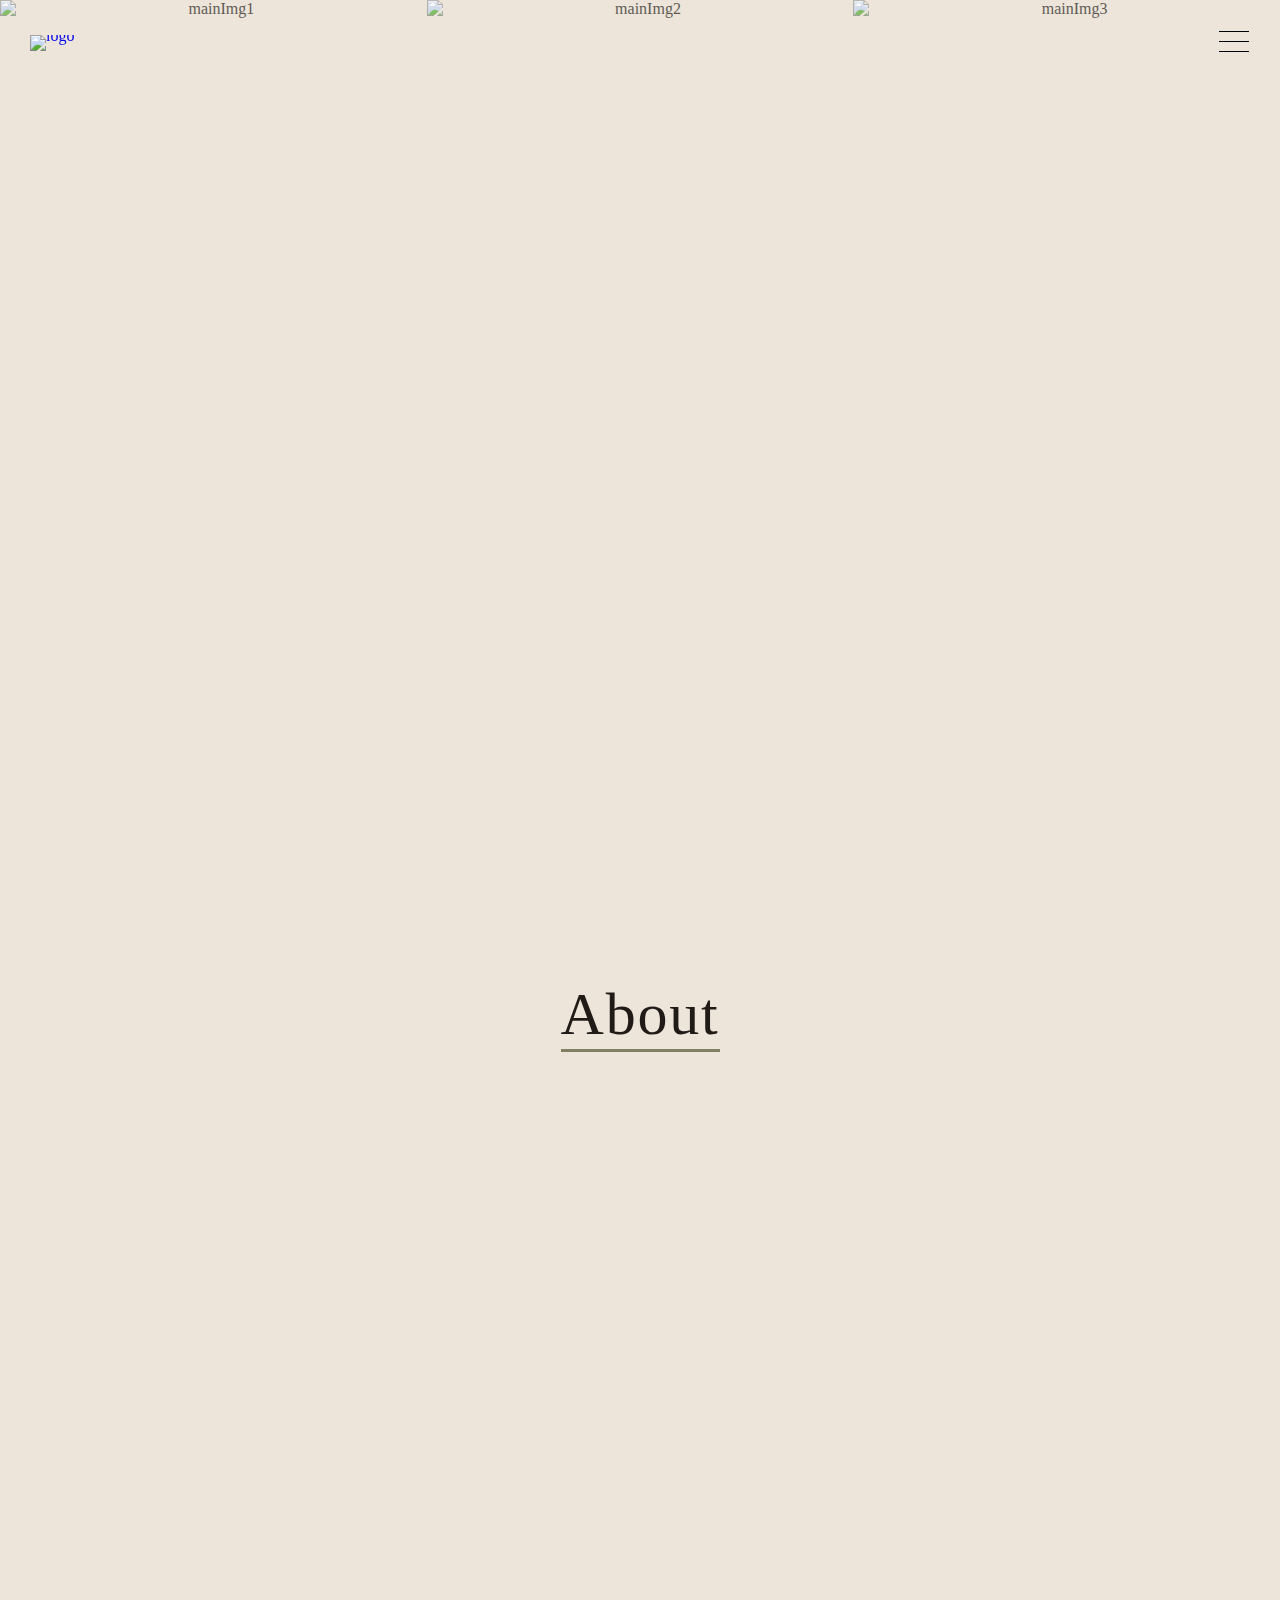
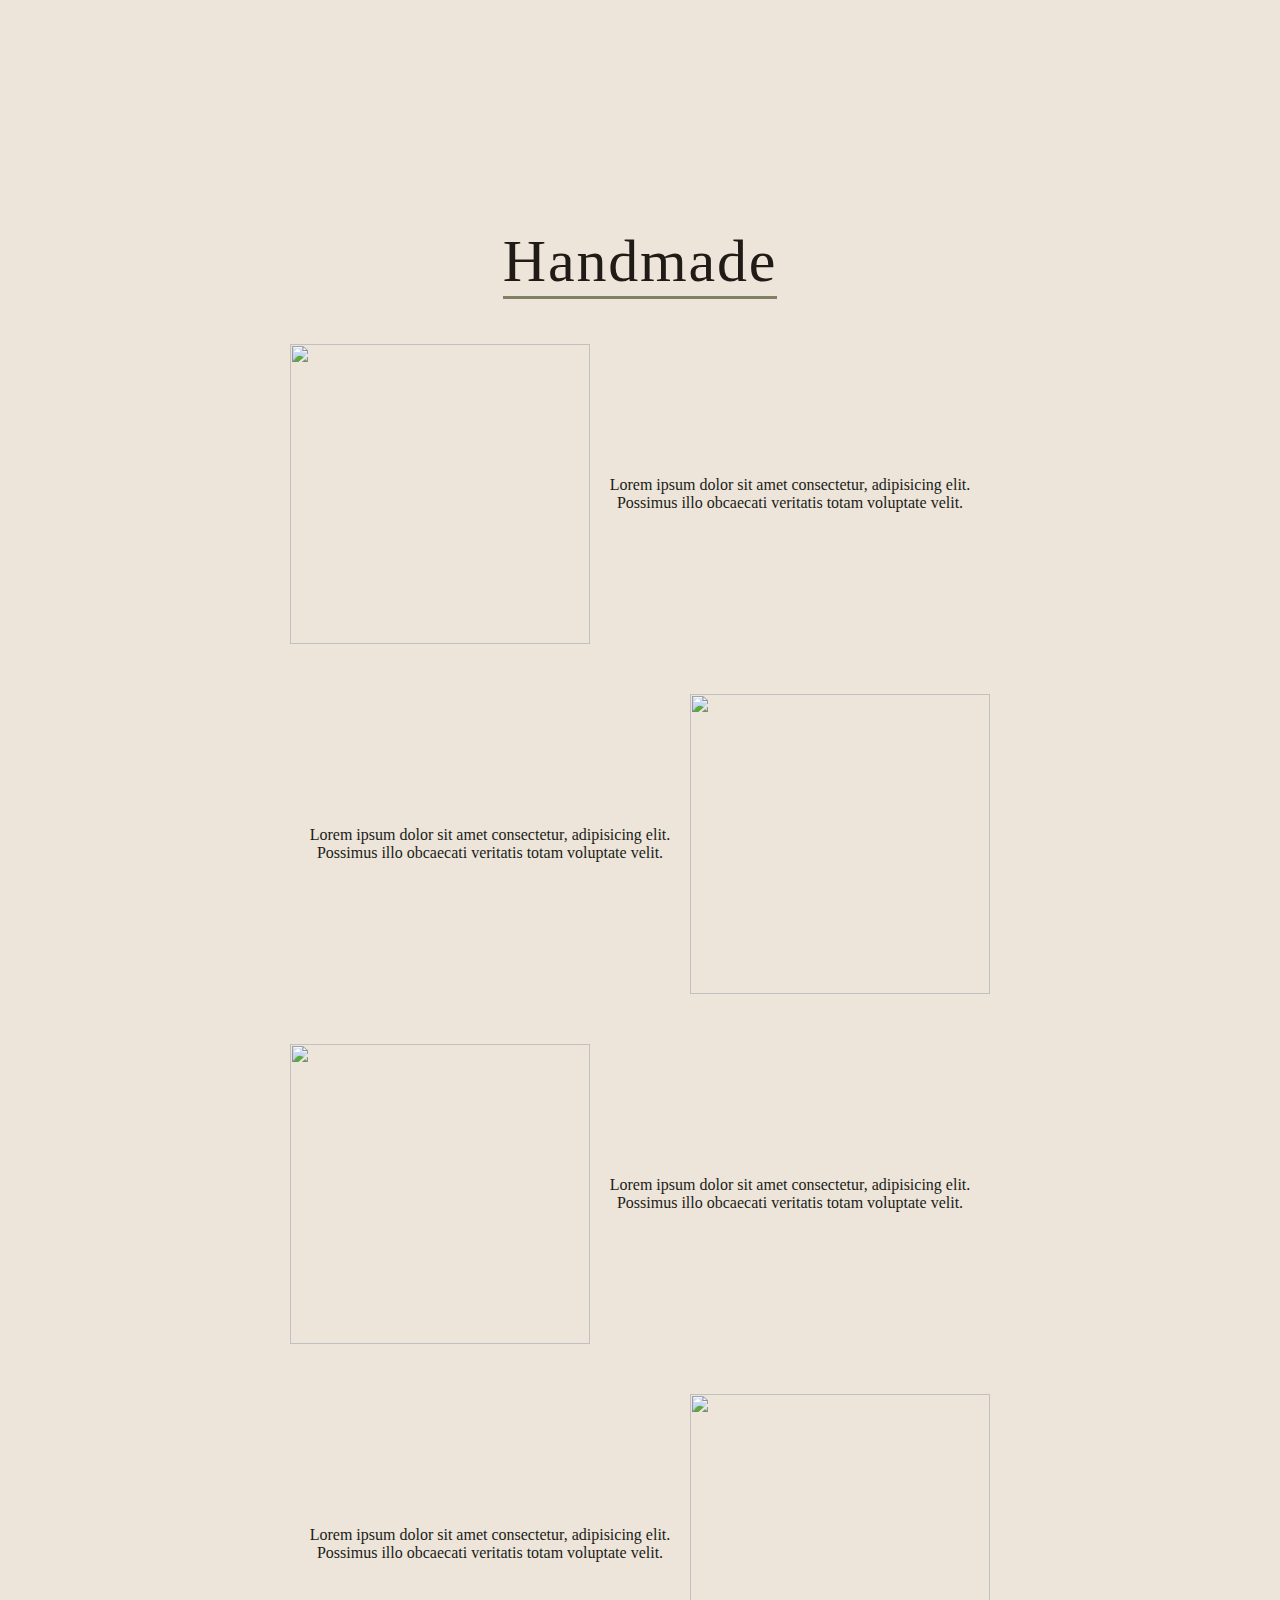
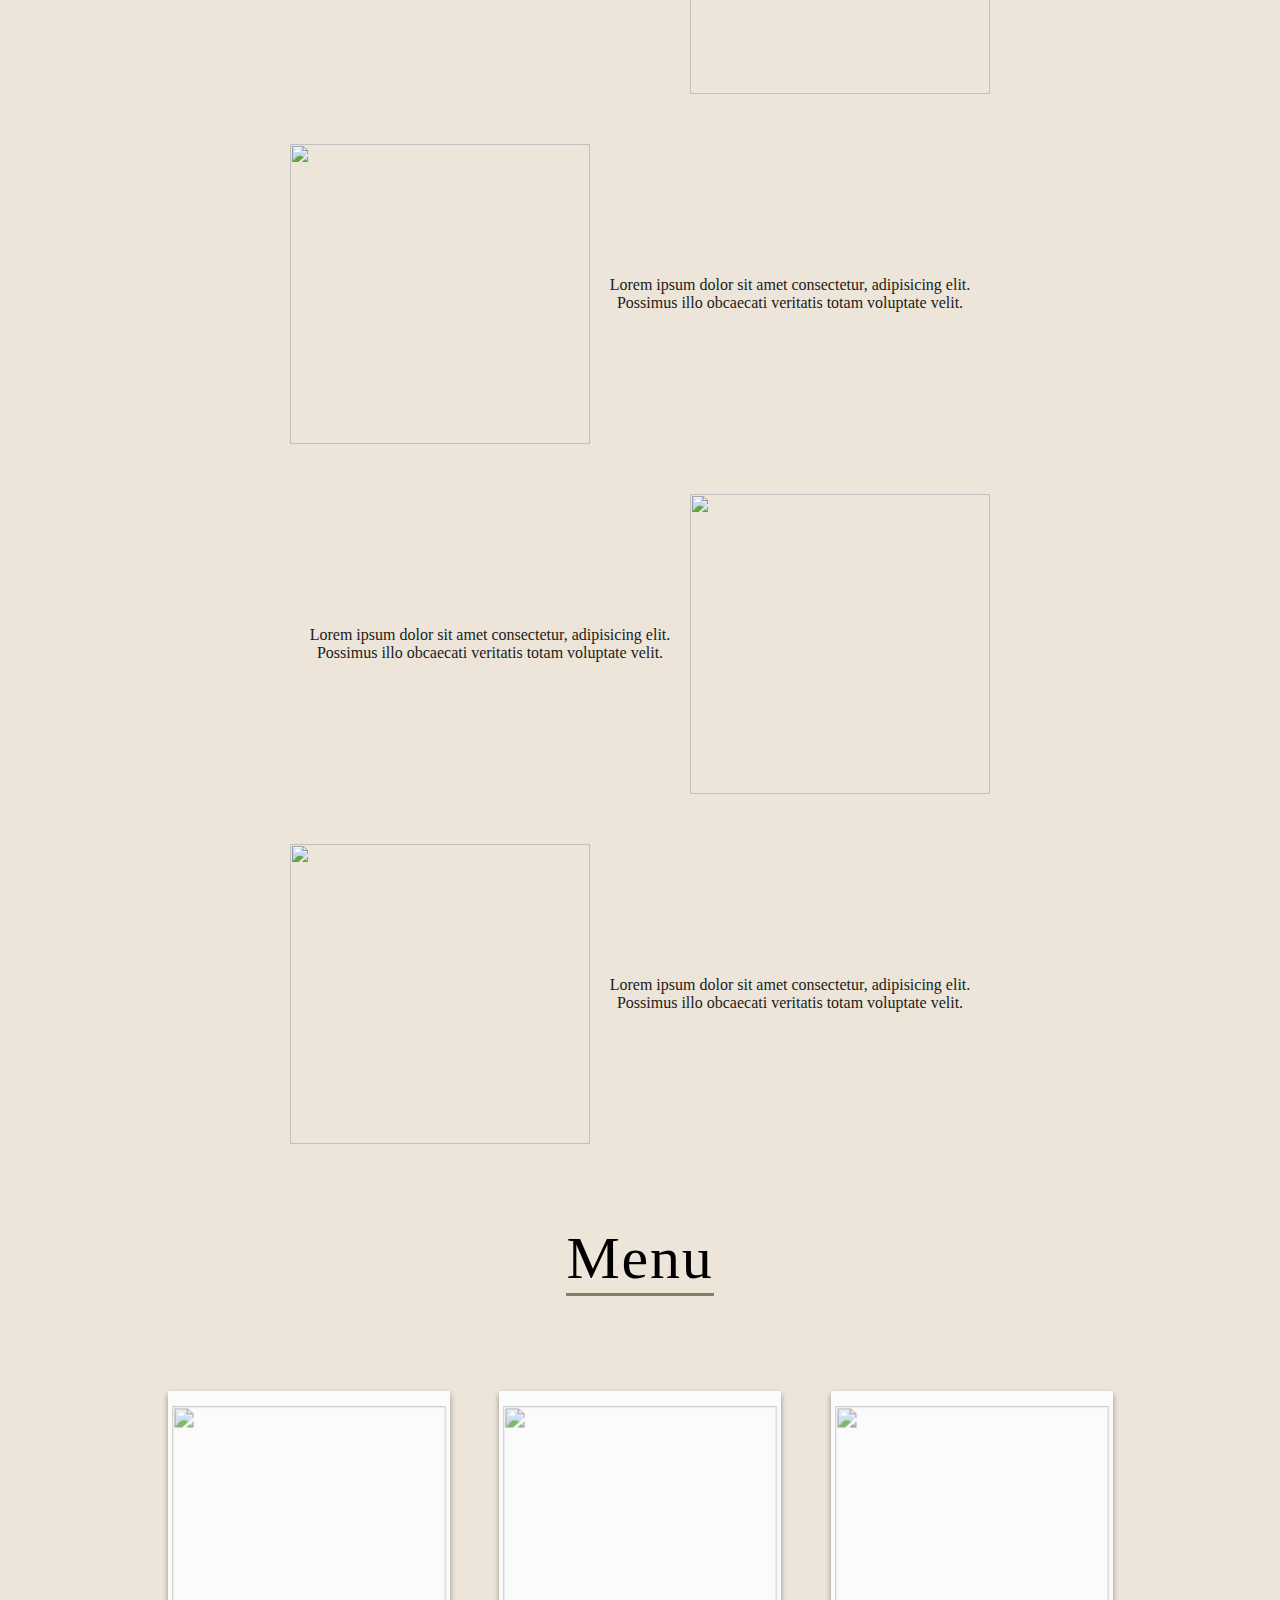
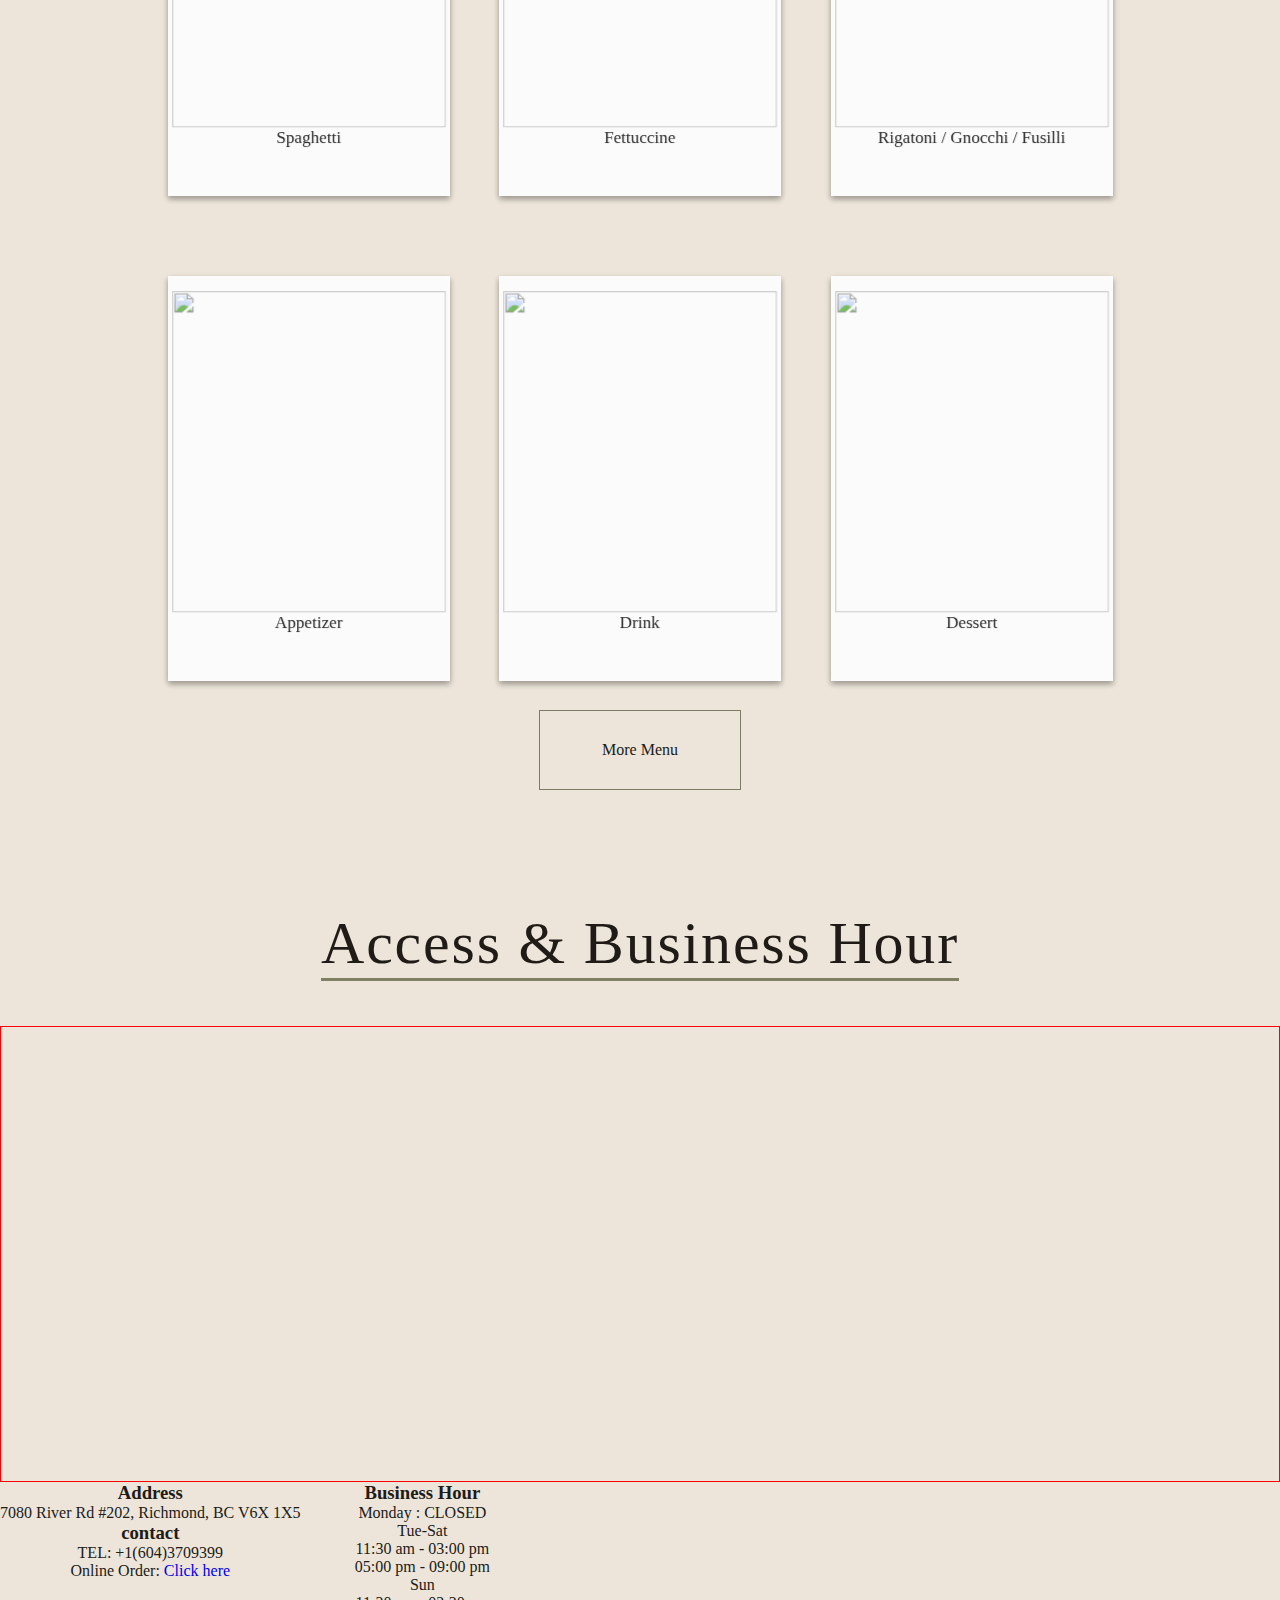
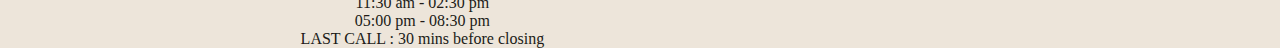
==== index.html @ 304a4753 "modified access part" ====
<!DOCTYPE html>
<html lang="en">
  <head>
    <meta charset="UTF-8" />
    <meta http-equiv="X-UA-Compatible" content="IE=edge" />
    <meta name="viewport" content="width=device-width, initial-scale=1.0" />

    <link rel="stylesheet" href="style.css" />
    <title>Wasta Pasta</title>
  </head>
  <body>
    <header id="header">
      <div class="logo">
        <a href="#">
          <img src="./img/logo.png" alt="logo" id="logoPic" />
        </a>
      </div>
      <nav id="nav">
        <ul class="menu">
          <li>
            <a href="#">Top</a>
          </li>
          <li>
            <a href="#">Menu</a>
          </li>
          <li>
            <a href="#">Access</a>
          </li>
          <li>
            <a href="https://www.instagram.com/wasutapasta/">Instagram</a>
          </li>
          <li>
            <a href="https://www.facebook.com/wasutapasta">Facebook</a>
          </li>
          <li>
            <a href="https://www.tiktok.com/">TikTok</a>
          </li>
          <!-- <li>
            <a href="#">GALLERY</a>
          </li> -->
        </ul>
      </nav>
      <div class="hamburger" onclick="hamburgerMenu()">
        <span></span>
        <span></span>
        <span></span>
      </div>
    </header>

    <div id="container">
      <main>
        <div class="main_visual">
          <img
            src="./img/UNISCALLOP.PNG"
            alt="mainImg1"
            class="main_pic"
            id="left"
          />
          <img
            src="./img/SAKURASTORY.PNG"
            alt="mainImg2"
            class="main_pic"
            id="centre"
          />
          <img
            src="./img/GNOCCHI.PNG"
            alt="mainImg3"
            class="main_pic"
            id="right"
          />
          <!-- <img src="./img/wasta_wall.jpg" alt="mainImg1" id="main_pic" /> -->
        </div>

        <section id="about">
          <h2 class="section_title">About</h2>
          <div class="about_detail">
            <img
              src="./img/pasta.jpg"
              alt="aboutPic"
              class="about_pic fadein"
            />
            <p class="about_desc fadein">
              Lorem ipsum dolor sit amet consectetur adipisicing elit. Magni
              aliquam quisquam minima ut! Sunt quaerat sint consequuntur facilis
              dolores pariatur quae quisquam eaque cupiditate excepturi
              laboriosam delectus, doloribus corporis sapiente!
              <br /><br />
              Lorem ipsum dolor sit amet consectetur adipisicing elit. Magni
              aliquam quisquam minima ut! Sunt quaerat sint consequuntur facilis
            </p>
          </div>
        </section>

        <section id="handmade">
          <h2 class="section_title">Handmade</h2>
          <div class="process">
            <img src="./img/item1.jpg" alt="" />
            <p>
              Lorem ipsum dolor sit amet consectetur, adipisicing elit. Possimus
              illo obcaecati veritatis totam voluptate velit.
            </p>
          </div>
          <div class="process reverse">
            <img src="./img/item1.jpg" alt="" />
            <p>
              Lorem ipsum dolor sit amet consectetur, adipisicing elit. Possimus
              illo obcaecati veritatis totam voluptate velit.
            </p>
          </div>
          <div class="process">
            <img src="./img/item1.jpg" alt="" />
            <p>
              Lorem ipsum dolor sit amet consectetur, adipisicing elit. Possimus
              illo obcaecati veritatis totam voluptate velit.
            </p>
          </div>
          <div class="process reverse">
            <img src="./img/item1.jpg" alt="" />
            <p>
              Lorem ipsum dolor sit amet consectetur, adipisicing elit. Possimus
              illo obcaecati veritatis totam voluptate velit.
            </p>
          </div>
          <div class="process">
            <img src="./img/item1.jpg" alt="" />
            <p>
              Lorem ipsum dolor sit amet consectetur, adipisicing elit. Possimus
              illo obcaecati veritatis totam voluptate velit.
            </p>
          </div>
          <div class="process reverse">
            <img src="./img/item1.jpg" alt="" />
            <p>
              Lorem ipsum dolor sit amet consectetur, adipisicing elit. Possimus
              illo obcaecati veritatis totam voluptate velit.
            </p>
          </div>
          <div class="process">
            <img src="./img/item1.jpg" alt="" />
            <p>
              Lorem ipsum dolor sit amet consectetur, adipisicing elit. Possimus
              illo obcaecati veritatis totam voluptate velit.
            </p>
          </div>
        </section>

        <!-- <section id="pasta">
          <h2 class="section_title">Type of Pasta</h2>
        </section> -->

        <section id="menu">
          <h2 class="section_title">Menu</h2>
          <div class="card-container">
            <div class="card-wrapper">
              <div class="card light">
                <div class="text-overlay">
                  <div class="pasta-img">
                    <img src="./img/noodle_spaghetti.jpg" alt="" />
                  </div>
                  <h3 class="pasta-name">Spaghetti</h3>
                </div>
                <div class="flip-card">
                  <span>
                    It is the most common pasta and goes well with a variety of
                    sauces, including cream, tomato and oil-based sauces.
                  </span>
                  <a href="#" class="menu-btn light">Check the menu</a>
                </div>
              </div>
            </div>
            <div class="card-wrapper">
              <div class="card light">
                <div class="text-overlay">
                  <div class="pasta-img">
                    <img src="./img/noodle_fettuccine.jpg" alt="" />
                  </div>
                  <h3 class="pasta-name">Fettuccine</h3>
                </div>
                <div class="flip-card">
                  <span>
                    They are characterised by their sticky texture and are easy
                    to mix with sauces, making them a good match for cream-based
                    products and Bolognese.
                  </span>
                  <a href="#" class="menu-btn light">Check the menu</a>
                </div>
              </div>
            </div>
            <div class="card-wrapper">
              <div class="card light">
                <div class="text-overlay">
                  <div class="pasta-img">
                    <img src="./img/noodle_shortpasta.jpg" alt="" />
                  </div>
                  <h3 class="pasta-name">Rigatoni / Gnocchi / Fusilli</h3>
                </div>
                <div class="flip-card">
                  <span>
                    Small pasta. Short pastas are uniquely shaped and there is a
                    wide range of varieties to enjoy and eat.
                  </span>
                  <a href="#" class="menu-btn light">Check the menu</a>
                </div>
              </div>
            </div>
          </div>

          <div class="card-container">
            <div class="card-wrapper">
              <div class="card light">
                <div class="text-overlay">
                  <div class="appetizer-img">
                    <!-- CLASS NAME CHANGE-->
                    <img src="./img/burrata.jpg" alt="" />
                  </div>
                  <h3 class="pasta-name">Appetizer</h3>
                  <!-- CLASS NAME CHANGE-->
                </div>
                <div class="flip-card">
                  <span>
                    Lorem ipsum dolor sit amet consectetur adipisicing elit.
                    Quis inventore consequatur repudiandae nulla eligendi culpa?
                  </span>
                  <a href="#" class="menu-btn light">Check the menu</a>
                </div>
              </div>
            </div>
            <div class="card-wrapper">
              <div class="card light">
                <div class="text-overlay">
                  <div class="drink-img">
                    <!-- CLASS NAME CHANGE-->
                    <img src="./img/drink.jpg" alt="" />
                  </div>
                  <h3 class="pasta-name">Drink</h3>

                  <!-- CLASS NAME CHANGE-->
                </div>
                <div class="flip-card">
                  <span>
                    Lorem ipsum dolor sit amet consectetur adipisicing elit.
                    Quis inventore consequatur repudiandae nulla eligendi culpa?
                  </span>
                  <a href="#" class="menu-btn light">Check the menu</a>
                </div>
              </div>
            </div>
            <div class="card-wrapper">
              <div class="card light">
                <div class="text-overlay">
                  <div class="dessert-img">
                    <!-- CLASS NAME CHANGE-->
                    <img src="./img/tiramisu.jpg" alt="" />
                  </div>
                  <h3 class="pasta-name">Dessert</h3>
                  <!-- CLASS NAME CHANGE-->
                </div>
                <div class="flip-card">
                  <span>
                    Lorem ipsum dolor sit amet consectetur adipisicing elit.
                    Quis inventore consequatur repudiandae nulla eligendi culpa?
                  </span>
                  <a href="#" class="menu-btn light">Check the menu</a>
                </div>
              </div>
            </div>
          </div>

          <a href="#" class="menu-btn">More Menu</a>
        </section>

        <section id="access_businessHour">
          <h2 class="section_title">Access & Business Hour</h2>
          <div class="map">
            <iframe
              src="https://www.google.com/maps/embed?pb=!1m18!1m12!1m3!1d24816.262615325602!2d-123.1587999097289!3d49.17232453780136!2m3!1f0!2f0!3f0!3m2!1i1024!2i768!4f13.1!3m3!1m2!1s0x54867589d84b00e7%3A0xcddc9c0938b8d8a0!2sWasuta%20Pasta!5e0!3m2!1sen!2sca!4v1674713850655!5m2!1sen!2sca"
              width="600"
              height="450"
              style="border: 0"
              allowfullscreen=""
              loading="lazy"
              referrerpolicy="no-referrer-when-downgrade"
            ></iframe>
          </div>
          <div class="access_detail">
            <div class="address contact">
              <h3 class="sub_title">Address</h3>
              <ul>
                <li>7080 River Rd #202, Richmond, BC V6X 1X5</li>
              </ul>
              <h3 class="sub_title">contact</h3>
              <ul>
                <li>TEL: +1(604)3709399</li>
                <li>
                  Online Order:
                  <a href="https://swypepos.com/olo/WasutaPasta/001"
                    >Click here</a
                  >
                </li>
              </ul>
            </div>
            <div class="hour">
              <h3 class="sub_title">Business Hour</h3>
              <ul>
                <li>Monday : CLOSED</li>
                <li>Tue-Sat</li>
                <li>11:30 am - 03:00 pm</li>
                <li>05:00 pm - 09:00 pm</li>
                <li>Sun</li>
                <li>11:30 am - 02:30 pm</li>
                <li>05:00 pm - 08:30 pm</li>
                <li>LAST CALL : 30 mins before closing</li>
              </ul>
            </div>
          </div>
        </section>
      </main>

      <footer id="footer"></footer>
    </div>
    <script src="index.js"></script>
  </body>
</html>
---- style.css ----
* {
  padding: 0;
  margin: 0;
  box-sizing: border-box;
}

html {
  scroll-behavior: smooth;
}

body {
  background-color: #ede5da;
  color: #201b17;
  height: 1000px;
}

a {
  text-decoration: none;
}

li {
  list-style: none;
}

img {
  max-width: 100%;
  vertical-align: bottom;
}

/************************************ 
  COMMON
*************************************/

#container {
  text-align: center;
}

h2.section_title {
  font-size: 3.75rem;
  font-weight: 300;
  letter-spacing: 0.03em;
  border-bottom: 3px solid #808164;
  display: inline-block;
  margin-bottom: 45px;
}

/************************************ 
  HEADER
*************************************/

#header .logo {
  width: 50px;
  height: 50px;
  line-height: 1px;
  position: fixed;
  top: 35px;
  left: 30px;
  z-index: 40;
  /* display: none; */
}

.hamburger {
  width: 42px;
  height: 42px;
  position: fixed;
  top: 20px;
  right: 25px;
  cursor: pointer;
  z-index: 30;
  /* display: none; */
}

.hamburger span {
  background-color: #000;
  width: 30px;
  height: 1px;
  position: absolute;
  left: 6px;
  transition: 0.3s ease-in-out;
}

.hamburger.active span {
  background-color: #fff;
}

.hamburger span:nth-child(1) {
  top: 11px;
}
.hamburger span:nth-child(2) {
  top: 21px;
}
.hamburger span:nth-child(3) {
  top: 31px;
}

/************************************ 
  Bar Position 1
  ************************************/
.active.hamburger span:nth-child(1) {
  transform: translateY(10px) rotate(-315deg);
}
/************************************ 
      Bar Position 2
  ************************************/
.active.hamburger span:nth-child(2) {
  opacity: 0;
}

/************************************ 
      Bar Position 3
  ************************************/
.active.hamburger span:nth-child(3) {
  transform: translateY(-10px) rotate(315deg);
}

#nav {
  width: 100%;
  background-color: #050507;
  color: #000;
  position: fixed;
  top: 0px;
  left: 0;
  z-index: 30;
  opacity: 0;
  text-align: center;
  transition: opacity 0.6s ease, visibility 0.6s ease;
  visibility: hidden;
}

#nav.active {
  color: #fff;
  opacity: 1;
  visibility: visible;
}

#nav a {
  color: #fff;
}

#header .menu {
  /* border: 1px red solid; */
  padding: 80px 0 30px;
  z-index: 40;
}

#header .menu li {
  margin-bottom: 20px;
}

/************************************ 
  MAIN VISUAL
*************************************/

.main_visual {
  display: flex;
  justify-content: center;
  overflow-x: hidden;
}

.main_visual img {
  width: calc(100% / 3);
  height: 100vh;
  flex-shrink: 0;
  object-fit: cover;
  opacity: 0.7;
}

/* .main_visual img {
  width: 100%;
  height: 100vh;
  flex-shrink: 0;
  object-fit: cover;
  background-size: contain;
} */

main > section {
  /* border: 1px solid red; */
  margin: 80px 0;
}

/************************************ 
  ABOUT VISUAL
*************************************/
.about_detail {
  display: flex;
  position: relative;
  text-align: left;
}

.about_detail > img.fadein {
  /* border: 1px solid blue; */
  width: 850px;
  height: 650px;
  opacity: 0.8;
  object-fit: cover;
  margin-left: 250px;
  opacity: 0;
  transform: translate(-10%, 0);
  transition: 2s;
}

.about_detail > p.fadein {
  /* border: 1px solid green; */
  color: #ede5da;
  background-color: #808164;
  width: 800px;
  padding: 80px;
  position: absolute;
  bottom: -50px;
  right: 300px;
  opacity: 0;
  transform: translate(10%, 0);
  transition: 2s;
}

.about_detail > img.show,
.about_detail > p.show {
  transform: translate(0, 0);
  opacity: 0.9;
}

.about_detail > img.show {
  opacity: 0.8;
}

/************************************ 
  HANDMADE
*************************************/

.process {
  display: flex;
  justify-content: center;
  align-items: center;
  margin-bottom: 50px;
}

.process.reverse {
  display: flex;
  flex-direction: row-reverse;
}

.process > img {
  width: 300px;
  height: 300px;
}

.process > p {
  width: 400px;
  display: inline;
}

/************************************ 
  menu
*************************************/
#menu {
  width: 100vw;
  display: flex;
  flex-wrap: wrap;
  align-items: center;
  justify-content: center;
  flex-direction: column;
  /* column-gap: 20px; */
}

.card {
  /* width: 30%; */
  height: 405px;
  box-shadow: 0 3px 6px rgba(0, 0, 0, 0.16), 0 3px 6px rgba(0, 0, 0, 0.23);
  position: relative;
  perspective: 1000px;
  transform: perspective(1000px) translateY(0);
  transition: transform 0.8s ease-in-out;
}

.card.light {
  color: #fbfbfb;
}
.card.dark .flip-card > a {
  border: 1px solid indianred;
}

.card.light {
  width: 100%;
  background-color: #fbfbfb;
  color: #272727;
}

/* .card.light .flip-card > a {
  border: 1px solid indianred;
} */

.card-container {
  /* border: 1px solid green; */
  width: 100%; /*カードの1列の全体幅を調整*/
  display: flex;
  justify-content: center;
  gap: 50px;
  margin-bottom: 30px;
}

.card-wrapper {
  /* border: 3px solid violet; */
  width: 22%; /*背景が白の部分の幅を調整*/
}

.card-wrapper:hover .card {
  transform: rotateY(179deg);
  z-index: 2;
}

.card-wrapper:hover .card .text-overlay {
  opacity: 0;
  transform-style: preserve-3d;
  z-index: 1;
}

.card-wrapper:hover .card .flip-card {
  opacity: 1;
}

.text-overlay {
  /* border: 1px solid blue; */
  transform: perspective(1000px) translateY(0) translateZ(80px);
  transition: transform 0.8s ease-in-out, opacity 1s ease;
  pointer-events: none;
  width: 100%;
  perspective: inherit;
  margin-top: 50px;
}

#menu h2 {
  color: #000;
}

#menu h3 {
  font-size: 0.9rem;
  text-align: center;
  font-weight: 300;
}

.pasta-img > img,
.appetizer-img > img,
.drink-img > img,
.dessert-img > img {
  width: 230px;
  height: 270px;
  /* width: 60%;
  height: 60%; */
  opacity: 0.8;
  margin-top: 15%;
  object-fit: cover;
}

.flip-card {
  background-color: #aeae90;
  /* color: indianred; */
  position: absolute;
  display: flex;
  justify-content: center;
  align-items: center;
  flex-direction: column;
  left: 0;
  top: 0;
  transform: perspective(1000px) rotateY(179deg) translateY(0) translateZ(80px);
  opacity: 0;
  z-index: -1;
  transition: transform 0.8s ease-in-out, opacity 1s ease;
  width: 100%;
  height: 100%;
}

.flip-card span {
  /* border: 1px solid blue; */
  padding: 50px 30px;
}

.flip-card > a.menu-btn {
  color: inherit;
  /* padding: 10px 40px; */
  font-size: 1.2rem;
  /* transition: background-color 0.25s ease, color 0.25s ease; */
  cursor: pointer;
  position: relative;
  outline: 1px solid;
  outline-color: #7b7b66;
  outline-offset: 0px;
  width: 200px;
  display: block;
  padding: 30px 0;
  margin: 0 auto 40px;
  transition: 0.3s;
}

/* .flip-card > a.menu-btn {
  outline: 1px solid;
  outline-color: #7b7b66;
  outline-offset: 0px;
  width: 200px;
  display: block;
  padding: 30px 0;
  margin: 0 auto 40px;
  transition: 0.3s;
} */

.flip-card > a.menu-btn:hover {
  outline-color: #515143;
  animation: light 0.8s infinite;
}

#menu > a.menu-btn {
  color: inherit;
  outline: 1px solid;
  outline-color: #7b7b66;
  outline-offset: 0px;
  width: 200px;
  display: block;
  padding: 30px 0;
  margin: 0 auto 40px;
  transition: 0.3s;
}

#menu > a.menu-btn:hover {
  outline-color: #515143;
  animation: light 0.8s infinite;
}

@keyframes light {
  100% {
    outline-color: transparent;
    outline-offset: 12px;
  }
}

/* .flip-card > a.menu-btn::before,
.flip-card > a.menu-btn::after {
  content: "";
  position: absolute;
  right: 20px;
  height: 2px;
  background-color: #000;
  transition: 0.6s;
}

.flip-card > a.menu-btn::before {
  width: 120px;
  top: 48px;
}

.flip-card > a.menu-btn:after {
  width: 15px;
  top: 45px;
  transform: rotate(25deg);
}

.flip-card > a.menu-btn:hover {
  opacity: 0.7;
}

.flip-card > a.menu-btn:hover::before,
.flip-card > a.menu-btn:hover::after {
  right: -10px;
} */

/************************************ 
  ACCESS
*************************************/
#access_businessHour > .map {
  border: 1px solid red;
}

#access_businessHour iframe {
  width: 70%;
  opacity: 0.8;
}

.access_detail {
  display: flex;
}
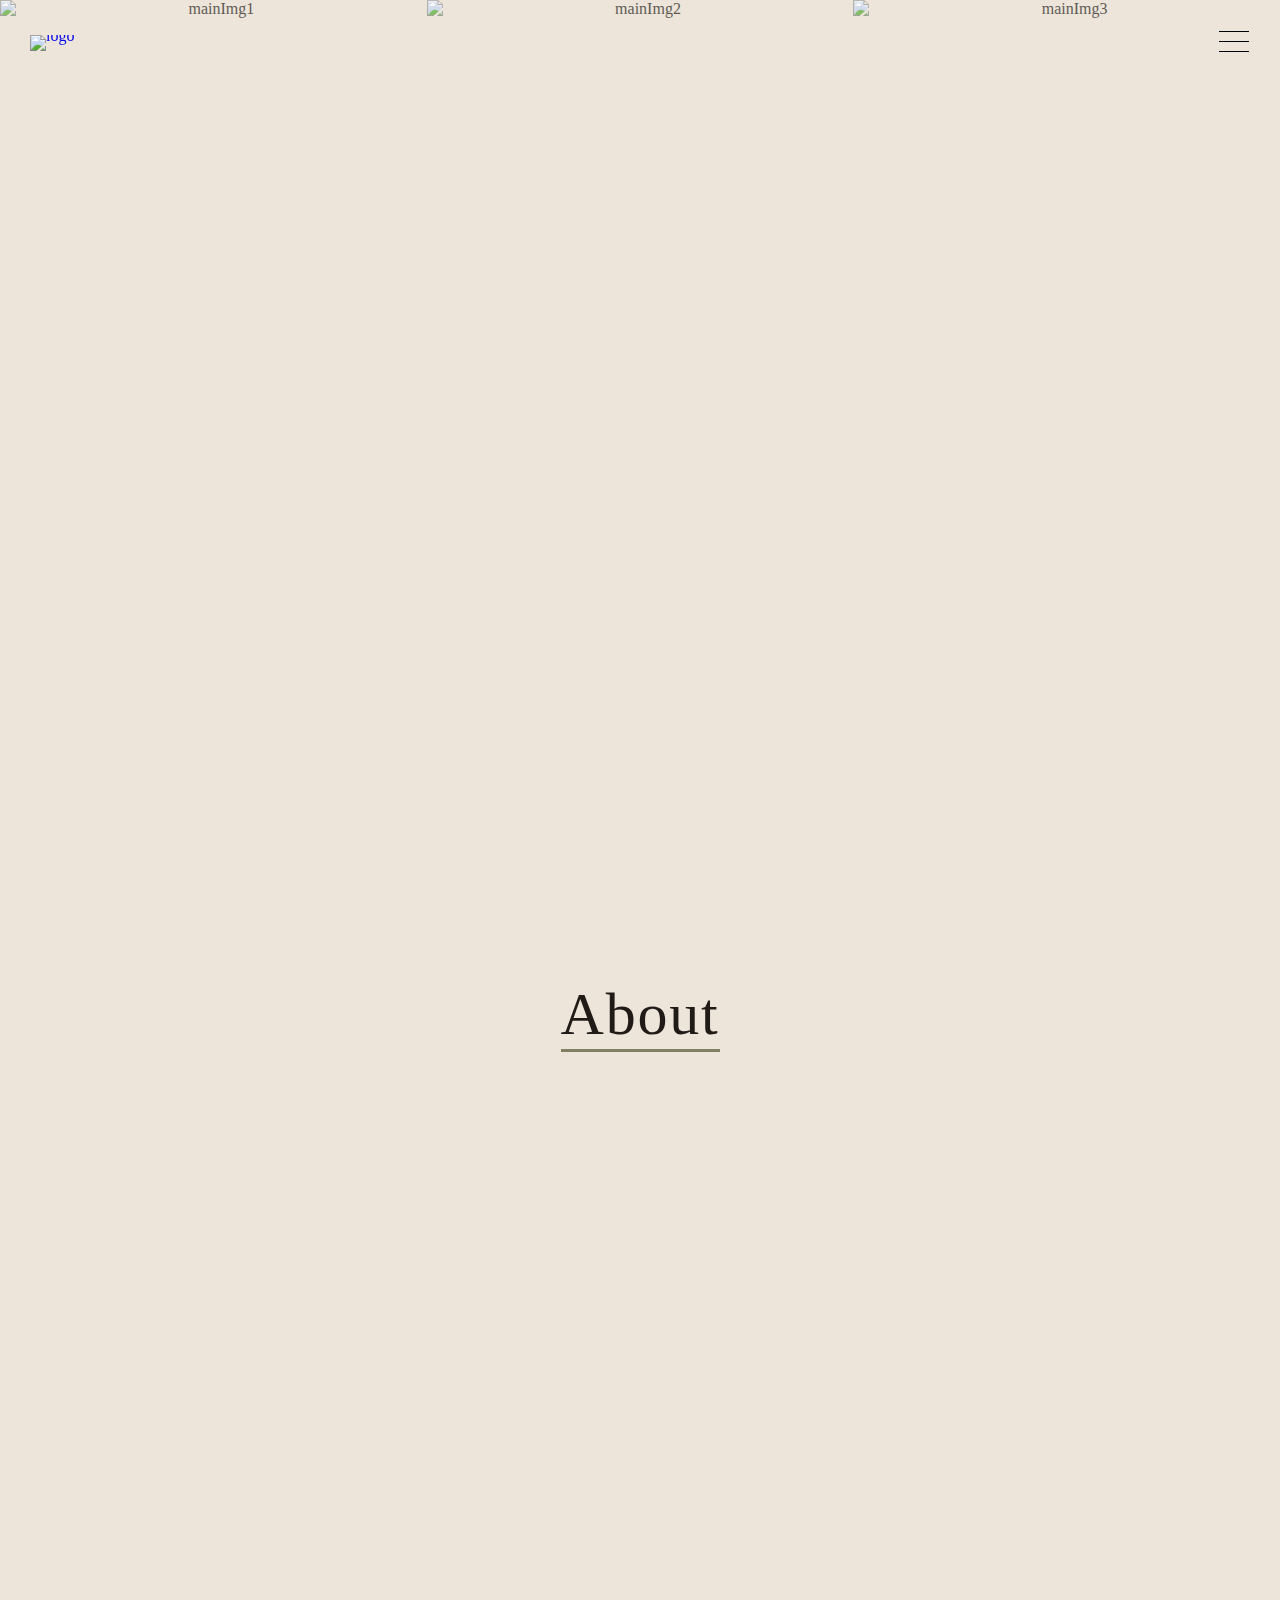
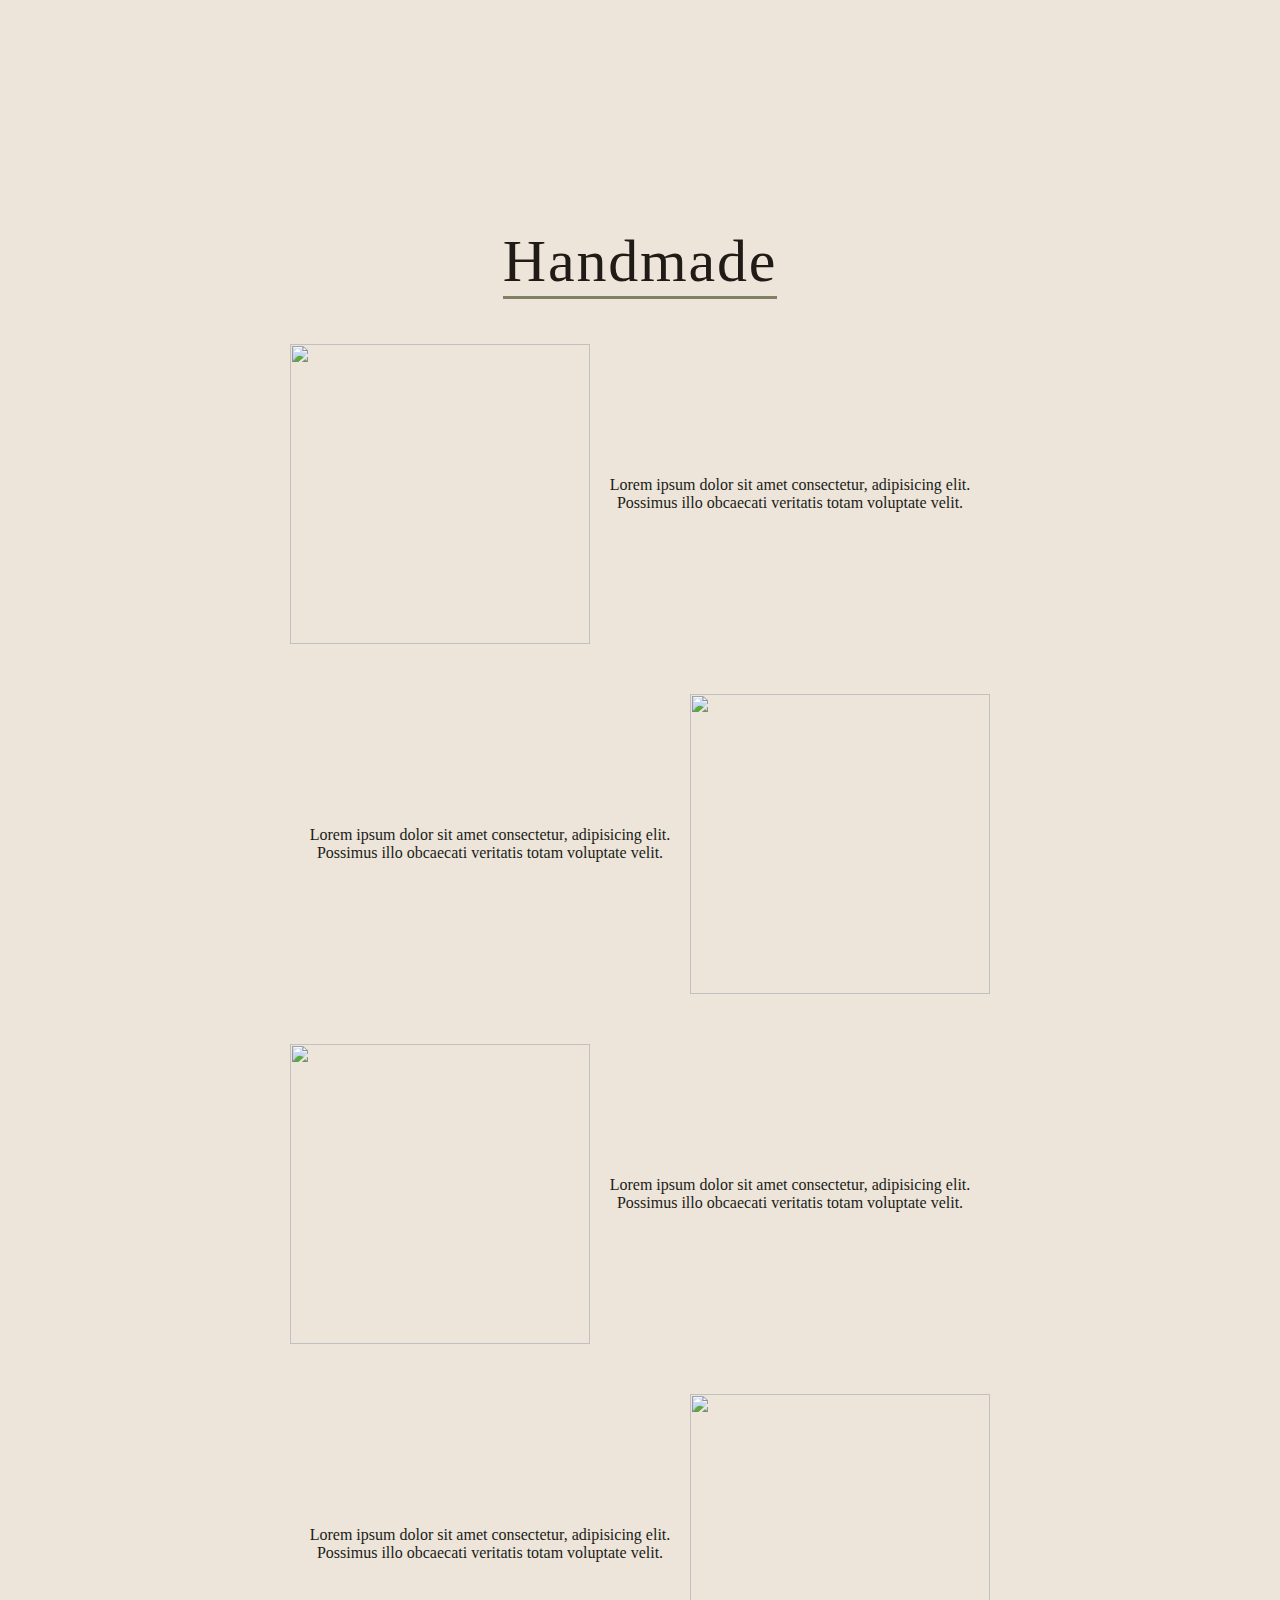
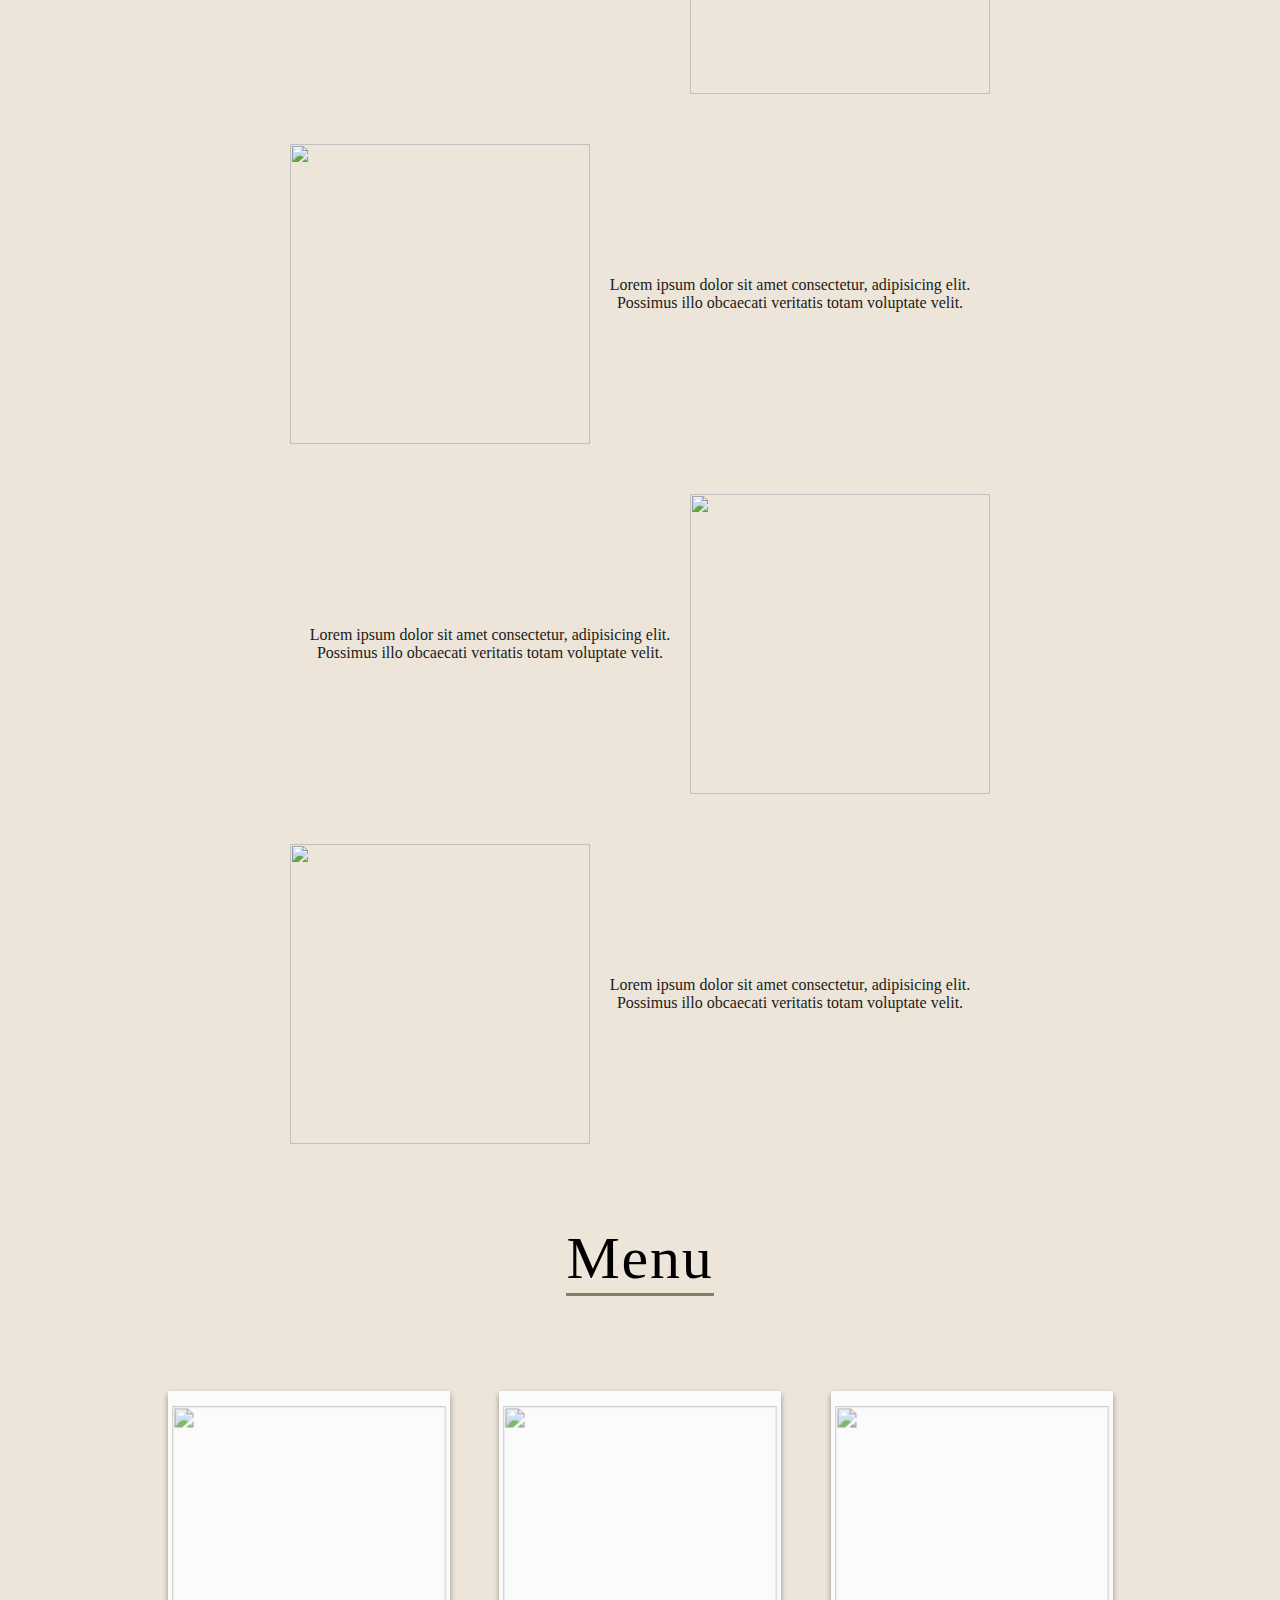
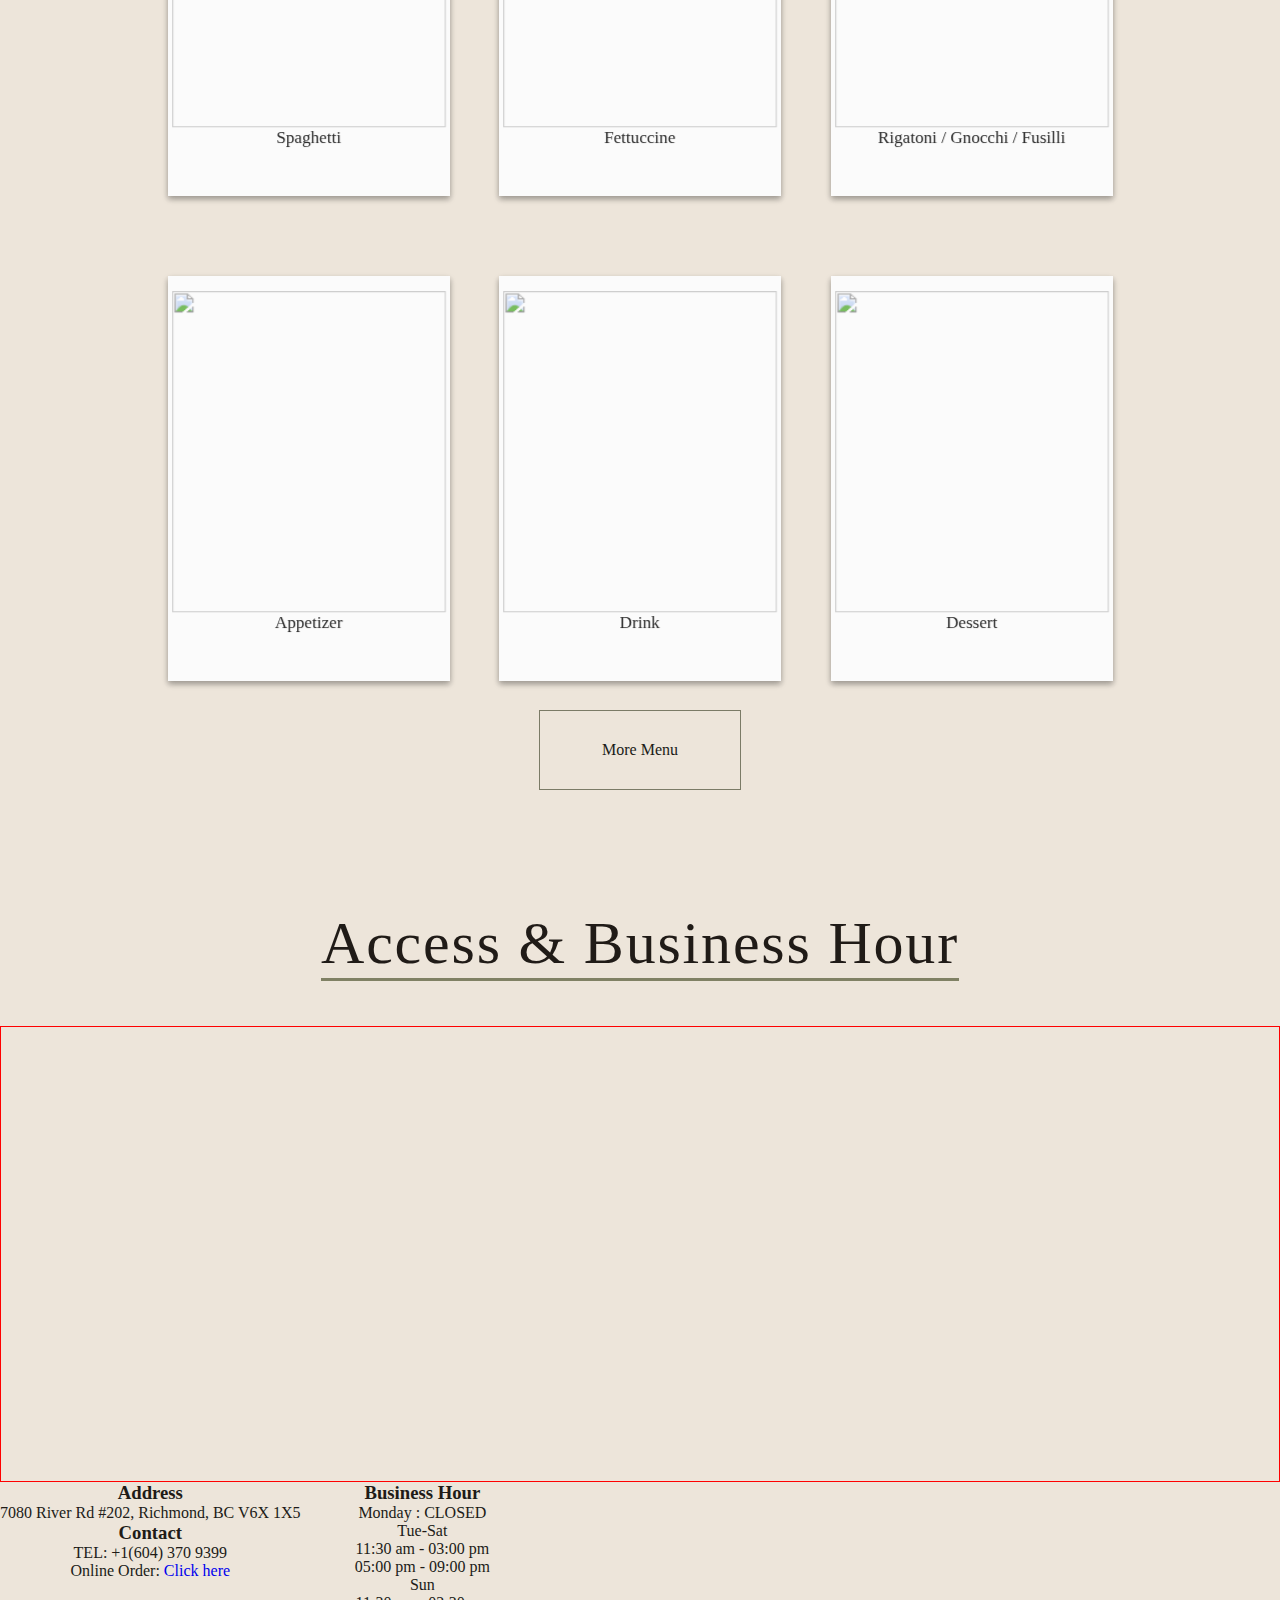
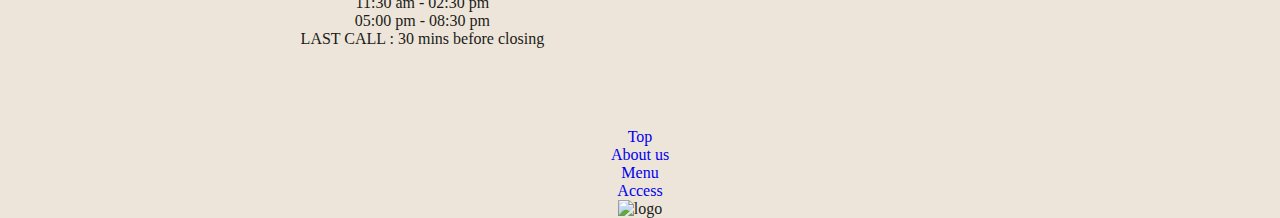
==== commit 929dc6b8: "tweaked access part and start footer part" ====
--- a/index.html
+++ b/index.html
@@ -6,6 +6,14 @@
     <meta name="viewport" content="width=device-width, initial-scale=1.0" />
 
     <link rel="stylesheet" href="style.css" />
+    <link
+      href="https://use.fontawesome.com/releases/v6.2.1/css/all.css"
+      rel="stylesheet"
+    />
+    <script
+      src="https://kit.fontawesome.com/3616aeb978.js"
+      crossorigin="anonymous"
+    ></script>
     <title>Wasta Pasta</title>
   </head>
   <body>
@@ -288,9 +296,9 @@
               <ul>
                 <li>7080 River Rd #202, Richmond, BC V6X 1X5</li>
               </ul>
-              <h3 class="sub_title">contact</h3>
+              <h3 class="sub_title">Contact</h3>
               <ul>
-                <li>TEL: +1(604)3709399</li>
+                <li>TEL: +1(604) 370 9399</li>
                 <li>
                   Online Order:
                   <a href="https://swypepos.com/olo/WasutaPasta/001"
@@ -302,21 +310,58 @@
             <div class="hour">
               <h3 class="sub_title">Business Hour</h3>
               <ul>
-                <li>Monday : CLOSED</li>
-                <li>Tue-Sat</li>
+                <li class="date">Monday : CLOSED</li>
+
+                <li class="date">Tue-Sat</li>
                 <li>11:30 am - 03:00 pm</li>
                 <li>05:00 pm - 09:00 pm</li>
-                <li>Sun</li>
+
+                <li class="date">Sun</li>
                 <li>11:30 am - 02:30 pm</li>
                 <li>05:00 pm - 08:30 pm</li>
-                <li>LAST CALL : 30 mins before closing</li>
+
+                <li class="notice">LAST CALL : 30 mins before closing</li>
               </ul>
             </div>
           </div>
         </section>
       </main>
 
-      <footer id="footer"></footer>
+      <footer id="footer">
+        <div class="footer_option">
+          <ul class="sns">
+            <li>
+              <a href="https://www.instagram.com/wasutapasta/"
+                ><i class="fa-brands fa-instagram"></i
+              ></a>
+            </li>
+            <li>
+              <a href="https://www.tiktok.com/@wasutapasta"
+                ><i class="fa-brands fa-tiktok"></i
+              ></a>
+            </li>
+            <li>
+              <a href="https://www.facebook.com/wasutapasta"
+                ><i class="fa-brands fa-facebook"></i
+              ></a>
+            </li>
+            <li>
+              <a href="https://mobile.twitter.com/wasutapasta"
+                ><i class="fa-brands fa-twitter"></i
+              ></a>
+            </li>
+          </ul>
+          <ul>
+            <li><a href="#">Top</a></li>
+            <li><a href="#">About us</a></li>
+            <li><a href="#">Menu</a></li>
+            <li><a href="#">Access</a></li>
+          </ul>
+          <ul>
+            <li><img src="./img/logo.png" alt="logo" /></li>
+          </ul>
+        </div>
+      </footer>
     </div>
     <script src="index.js"></script>
   </body>
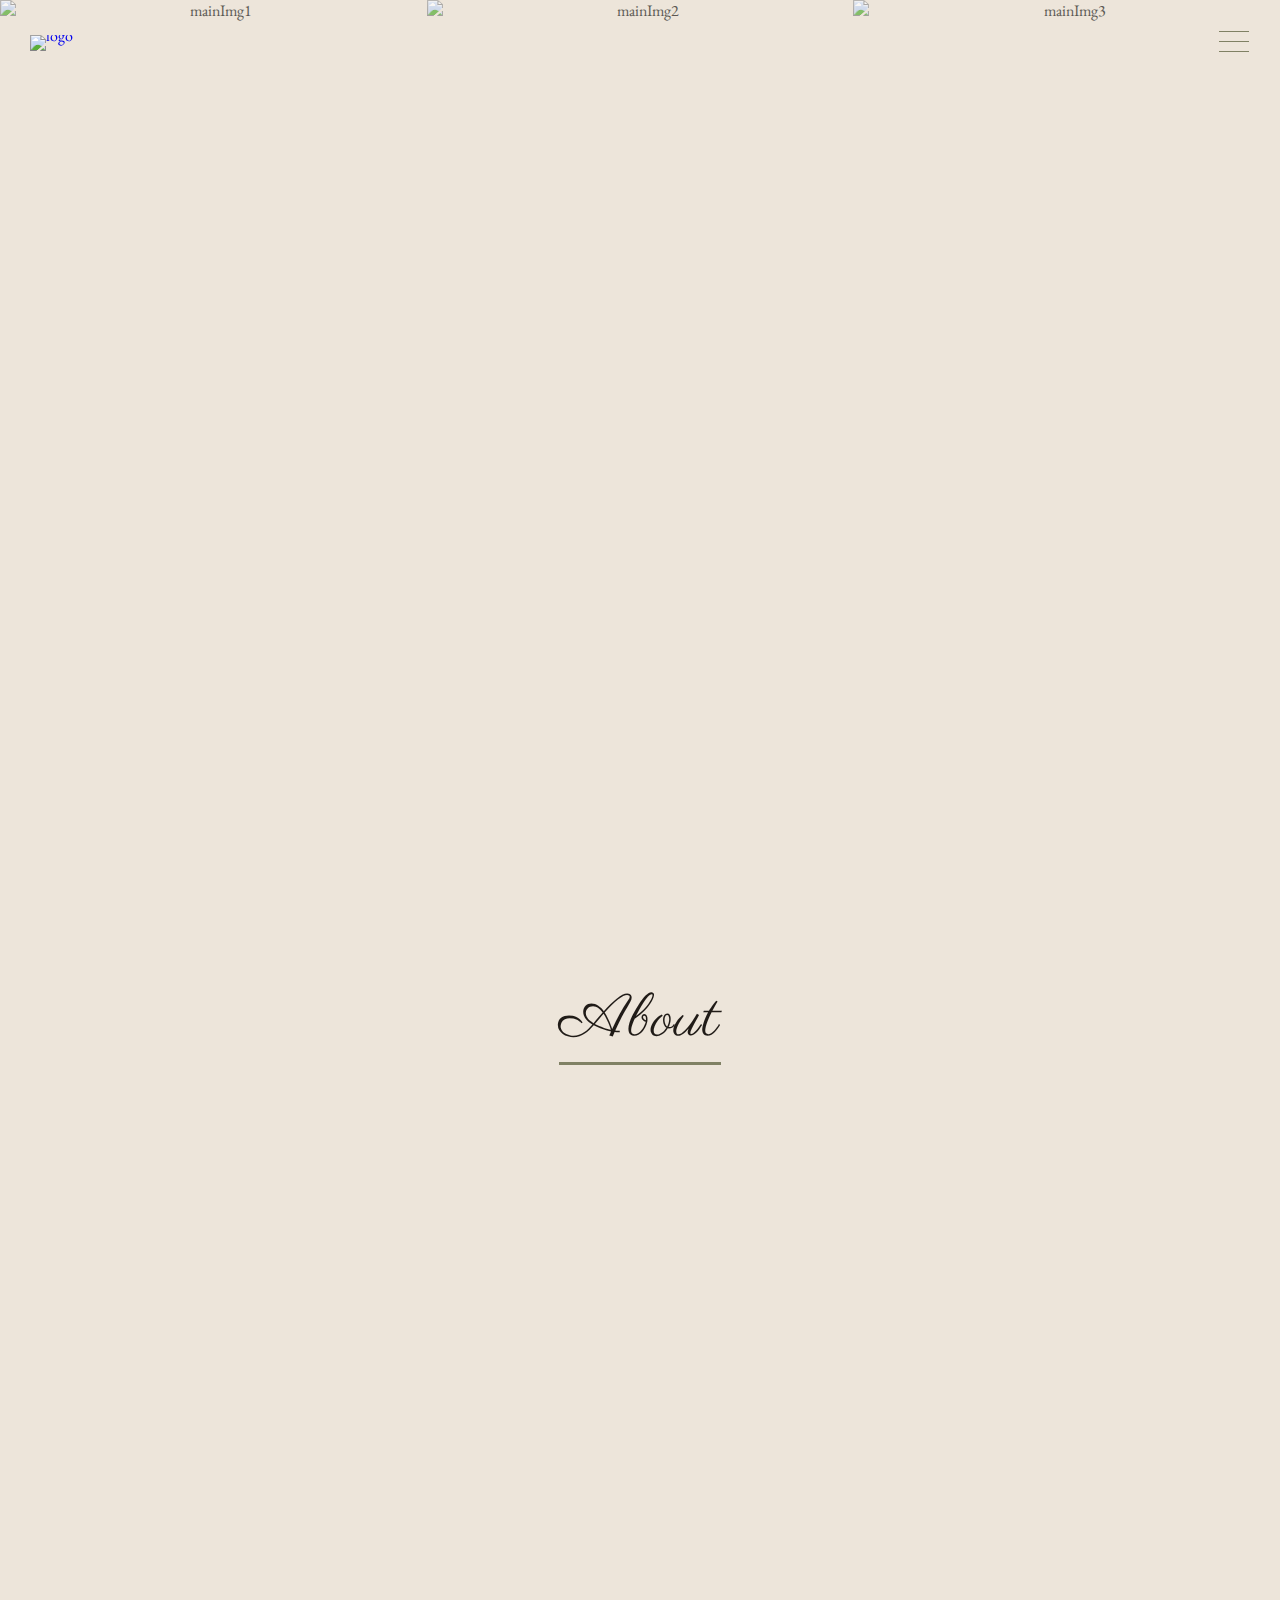
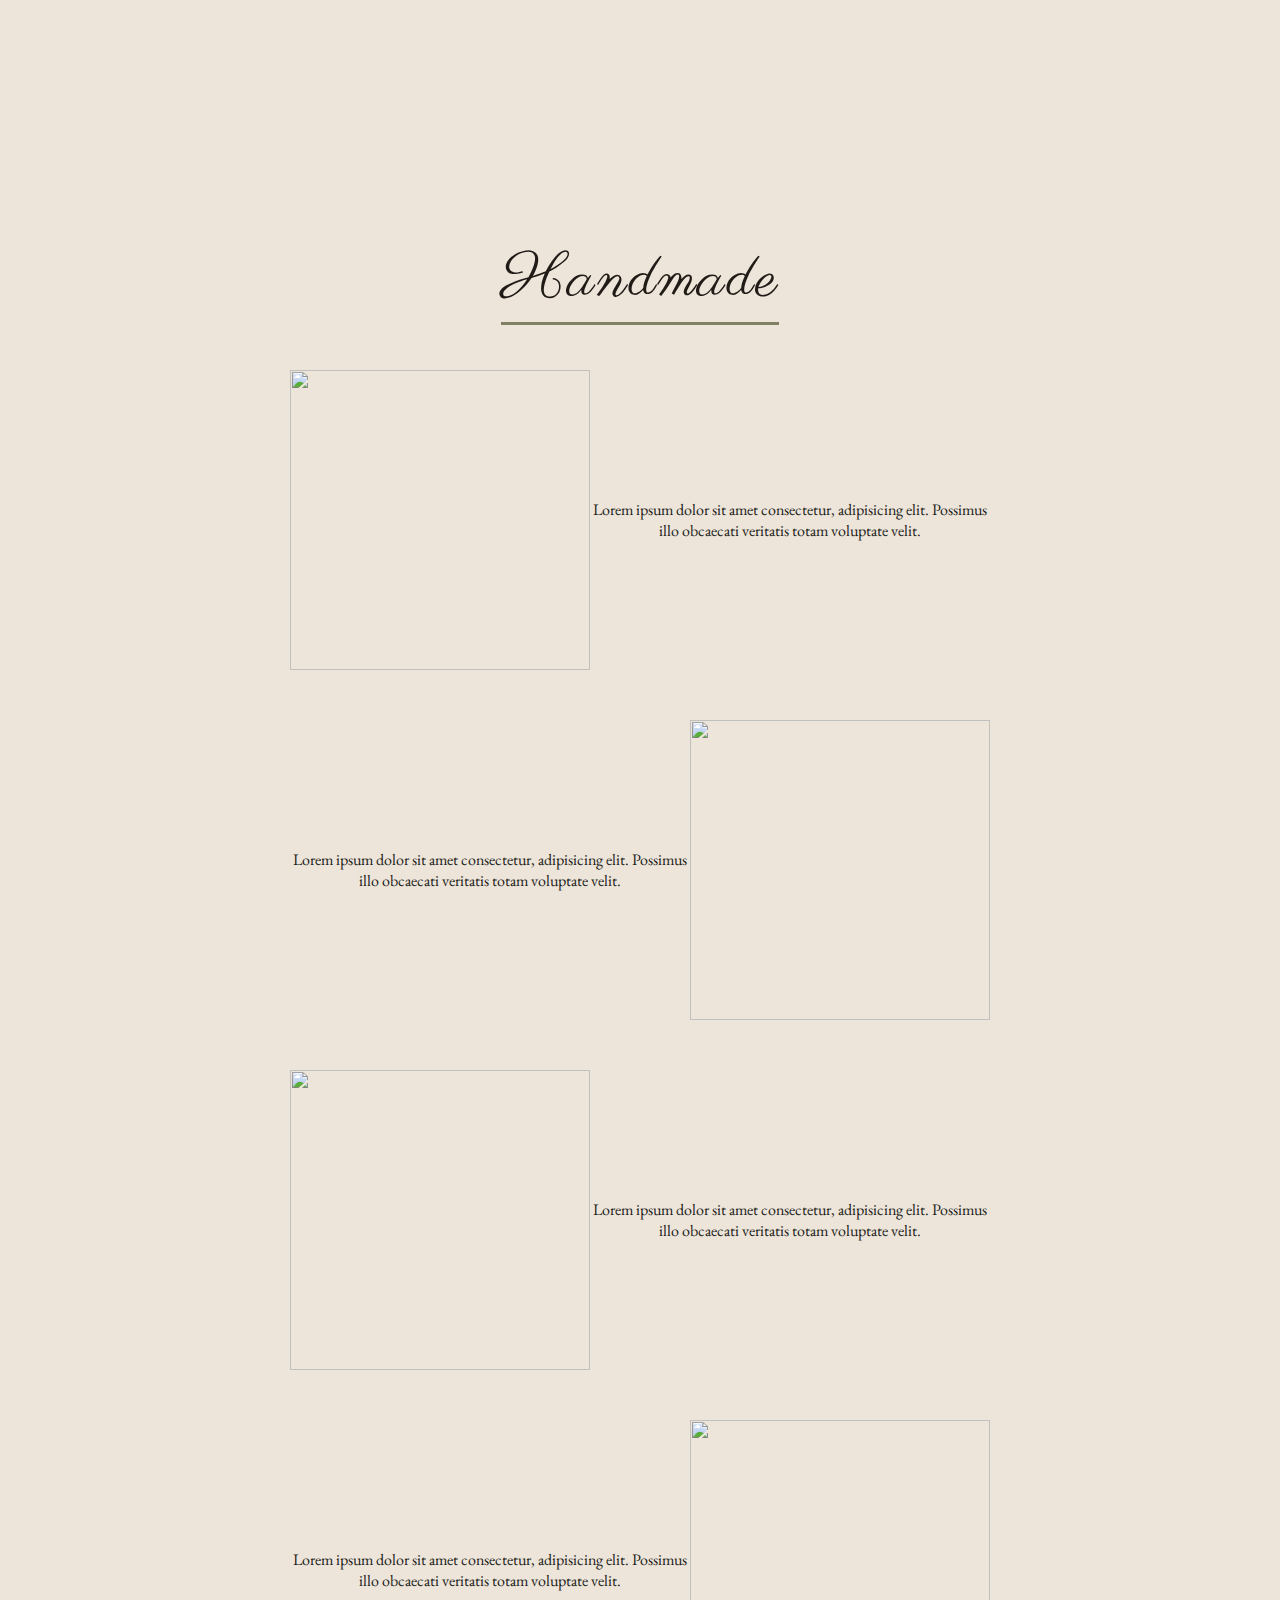
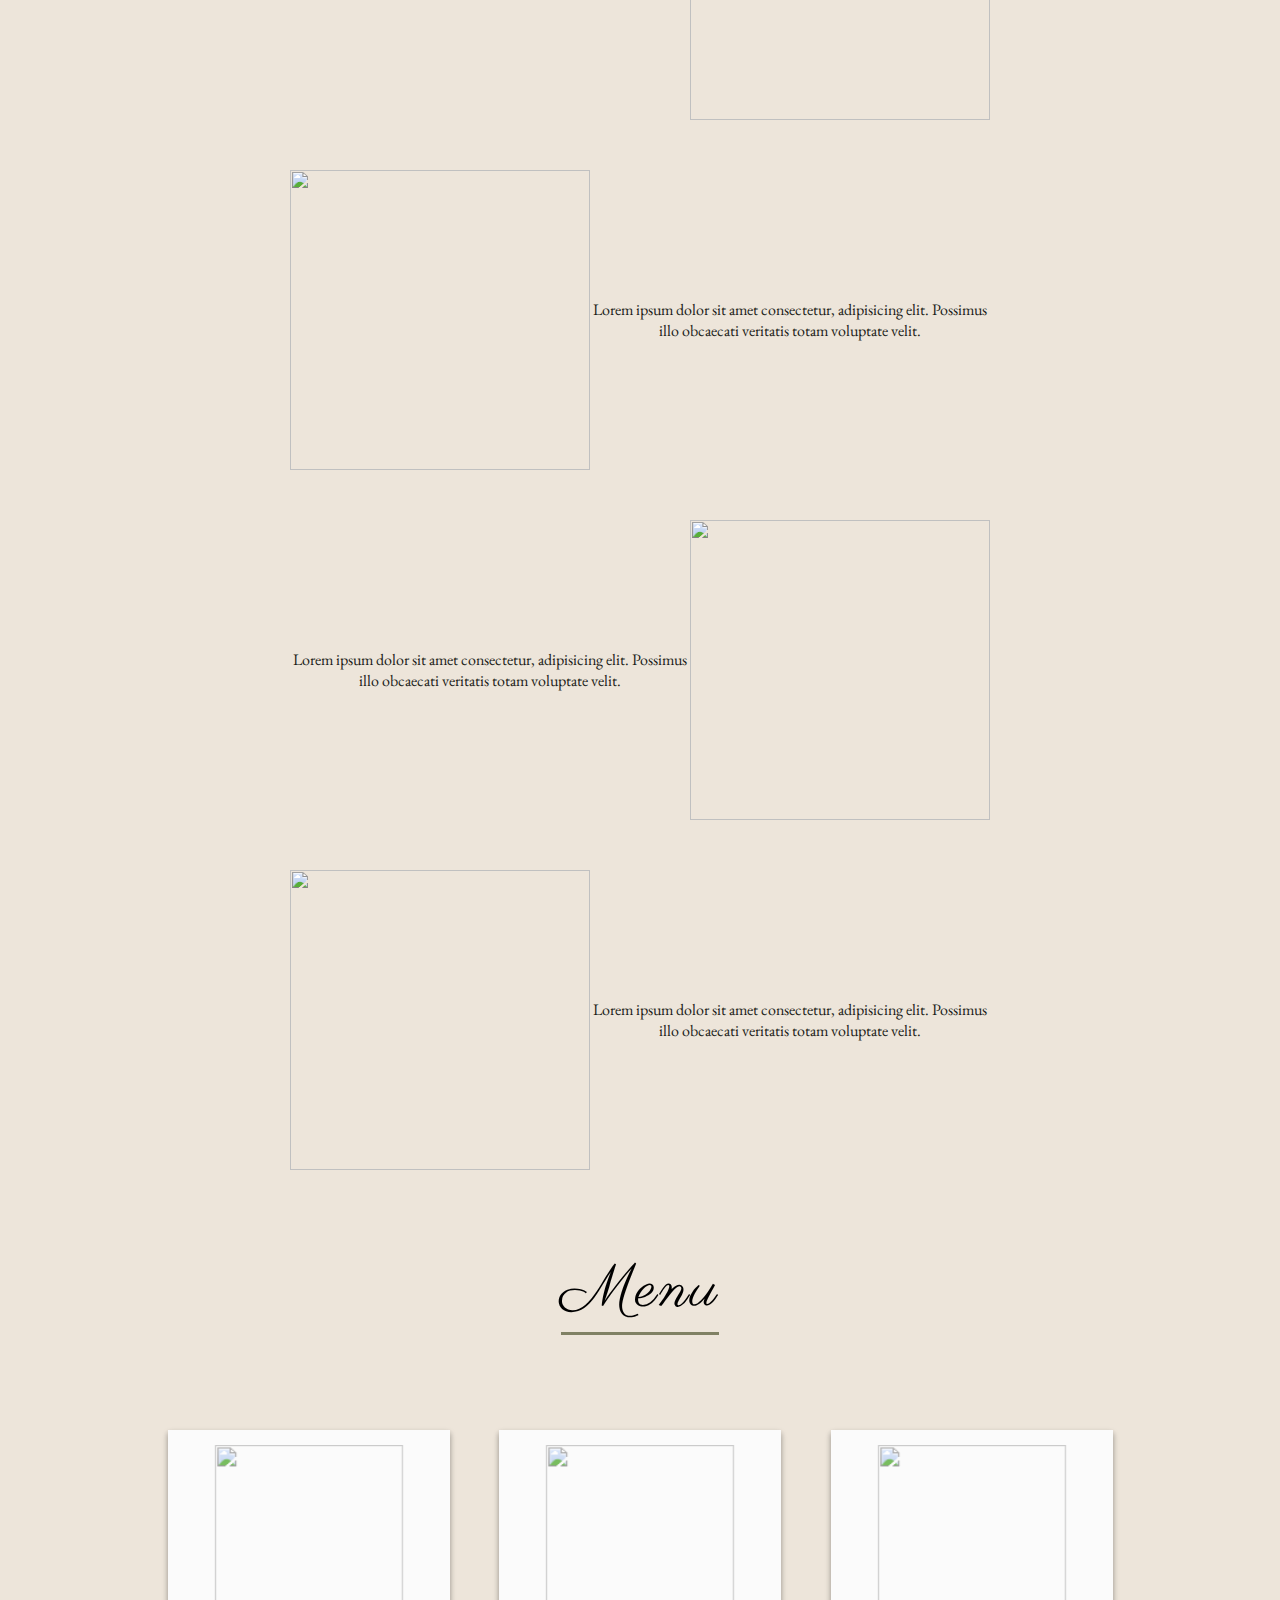
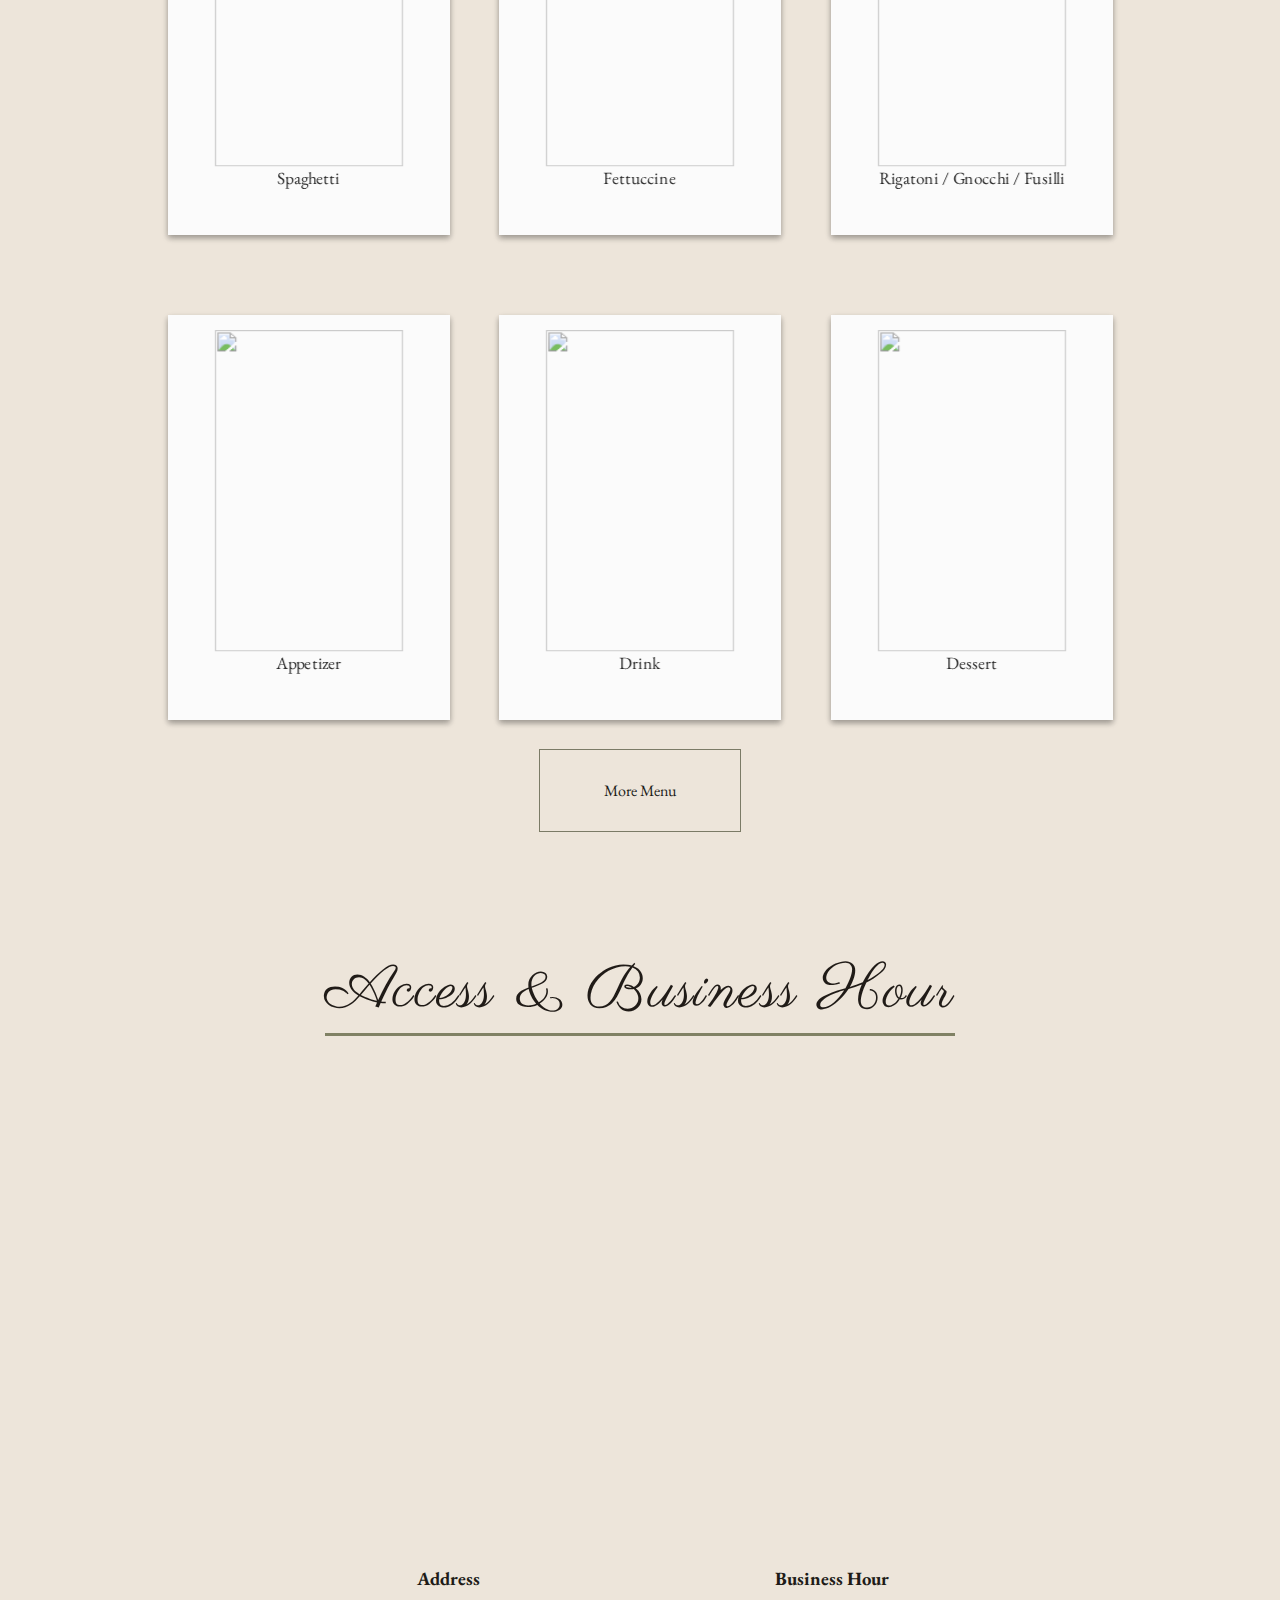
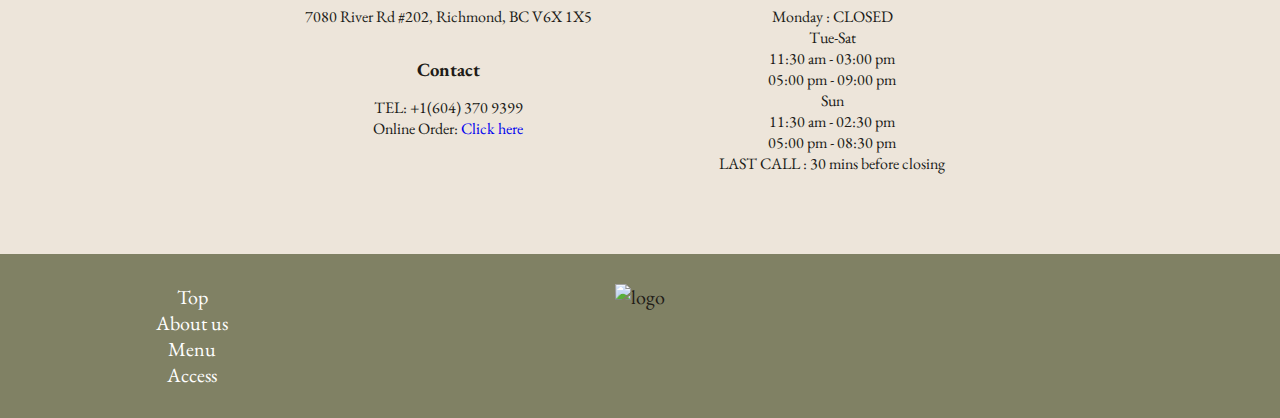
==== commit 8a34fa17: "modified footer item position and add google fonts" ====
--- a/index.html
+++ b/index.html
@@ -5,6 +5,12 @@
     <meta http-equiv="X-UA-Compatible" content="IE=edge" />
     <meta name="viewport" content="width=device-width, initial-scale=1.0" />
 
+    <link rel="preconnect" href="https://fonts.googleapis.com" />
+    <link rel="preconnect" href="https://fonts.gstatic.com" crossorigin />
+    <link
+      href="https://fonts.googleapis.com/css2?family=EB+Garamond&family=Parisienne&family=Playball&family=Source+Sans+Pro&display=swap"
+      rel="stylesheet"
+    />
     <link rel="stylesheet" href="style.css" />
     <link
       href="https://use.fontawesome.com/releases/v6.2.1/css/all.css"
@@ -329,6 +335,15 @@
 
       <footer id="footer">
         <div class="footer_option">
+          <ul class="footer_menu">
+            <li><a href="#">Top</a></li>
+            <li><a href="#">About us</a></li>
+            <li><a href="#">Menu</a></li>
+            <li><a href="#">Access</a></li>
+          </ul>
+          <ul class="logo">
+            <li><img src="./img/logo.png" alt="logo" /></li>
+          </ul>
           <ul class="sns">
             <li>
               <a href="https://www.instagram.com/wasutapasta/"
@@ -351,15 +366,6 @@
               ></a>
             </li>
           </ul>
-          <ul>
-            <li><a href="#">Top</a></li>
-            <li><a href="#">About us</a></li>
-            <li><a href="#">Menu</a></li>
-            <li><a href="#">Access</a></li>
-          </ul>
-          <ul>
-            <li><img src="./img/logo.png" alt="logo" /></li>
-          </ul>
         </div>
       </footer>
     </div>
--- a/style.css
+++ b/style.css
@@ -9,6 +9,10 @@
 }
 
 body {
+  font-family: "Parisienne", cursive;
+  font-family: "Playball", cursive;
+  font-family: "Source Sans Pro", sans-serif;
+  font-family: "EB Garamond", serif;
   background-color: #ede5da;
   color: #201b17;
   height: 1000px;
@@ -32,10 +36,12 @@
 *************************************/
 
 #container {
+  font-family: "EB Garamond", sans-serif;
   text-align: center;
 }
 
 h2.section_title {
+  font-family: "Parisienne", sans-serif;
   font-size: 3.75rem;
   font-weight: 300;
   letter-spacing: 0.03em;
@@ -71,7 +77,7 @@
 }
 
 .hamburger span {
-  background-color: #000;
+  background-color: #808164;
   width: 30px;
   height: 1px;
   position: absolute;
@@ -115,7 +121,7 @@
 
 #nav {
   width: 100%;
-  background-color: #050507;
+  background-color: #808164;
   color: #000;
   position: fixed;
   top: 0px;
@@ -253,7 +259,7 @@
   menu
 *************************************/
 #menu {
-  width: 100vw;
+  /* width: 100vw; */
   display: flex;
   flex-wrap: wrap;
   align-items: center;
@@ -342,7 +348,8 @@
 .appetizer-img > img,
 .drink-img > img,
 .dessert-img > img {
-  width: 230px;
+  /* width: 230px; */
+  width: 75%;
   height: 270px;
   /* width: 60%;
   height: 60%; */
@@ -464,9 +471,9 @@
 /************************************ 
   ACCESS
 *************************************/
-#access_businessHour > .map {
+/* #access_businessHour > .map {
   border: 1px solid red;
-}
+} */
 
 #access_businessHour iframe {
   width: 70%;
@@ -475,4 +482,55 @@
 
 .access_detail {
   display: flex;
-}
+  justify-content: center;
+}
+
+.access_detail > div {
+  width: 30%;
+}
+
+.access_detail .sub_title {
+  margin-top: 30px;
+  margin-bottom: 15px;
+}
+
+/************************************ 
+  Footer
+*************************************/
+#footer {
+  background-color: #808164;
+  font-size: 1.25rem;
+  padding: 30px 0px;
+}
+
+#footer a {
+  color: #fff;
+}
+.footer_option {
+  display: flex;
+  justify-content: space-evenly;
+}
+
+.footer_option ul {
+  width: 20%;
+  /* border: 1px solid blue; */
+}
+
+.footer_option ul.logo {
+  width: 40%;
+}
+
+.footer_option img {
+  width: 20%;
+}
+
+.sns {
+  display: grid;
+  grid-template-columns: 100px 100px;
+}
+
+.sns i {
+  /* border: 1px solid green; */
+  font-size: 3rem;
+  width: 50%;
+}
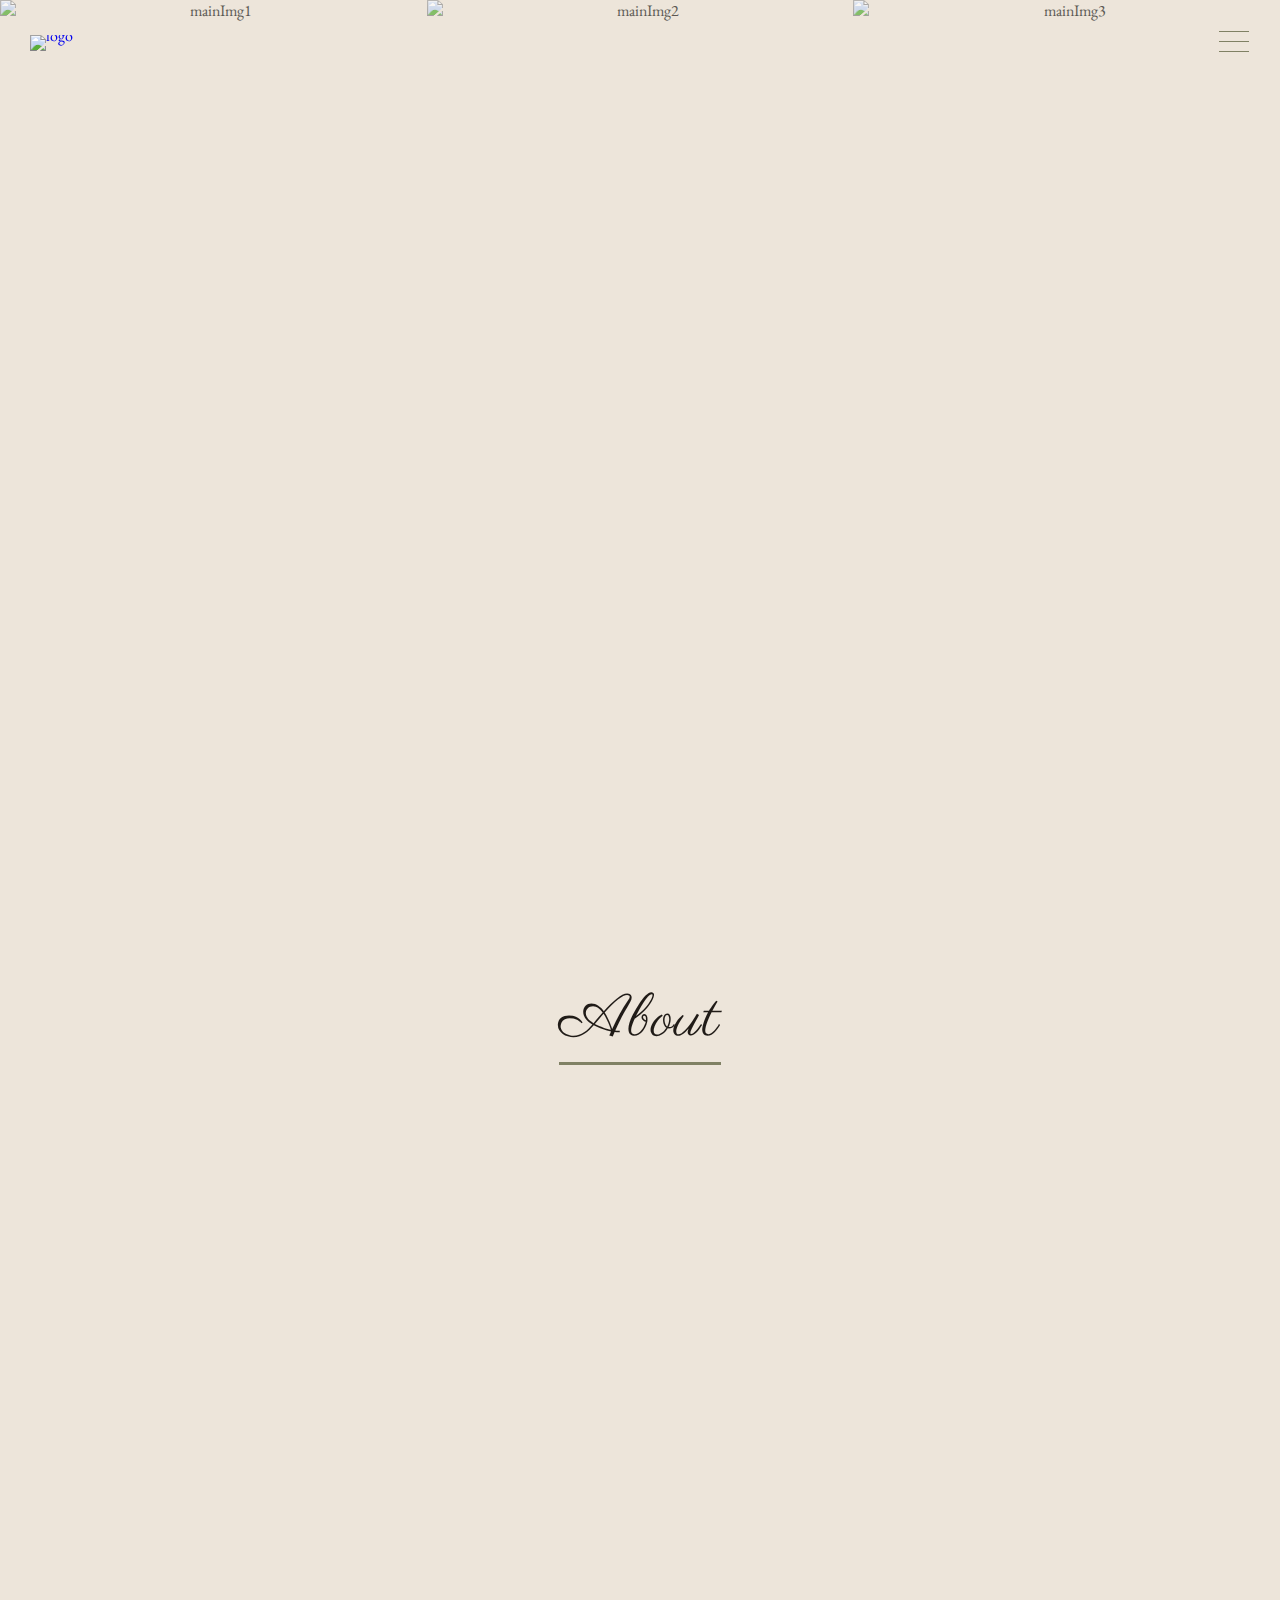
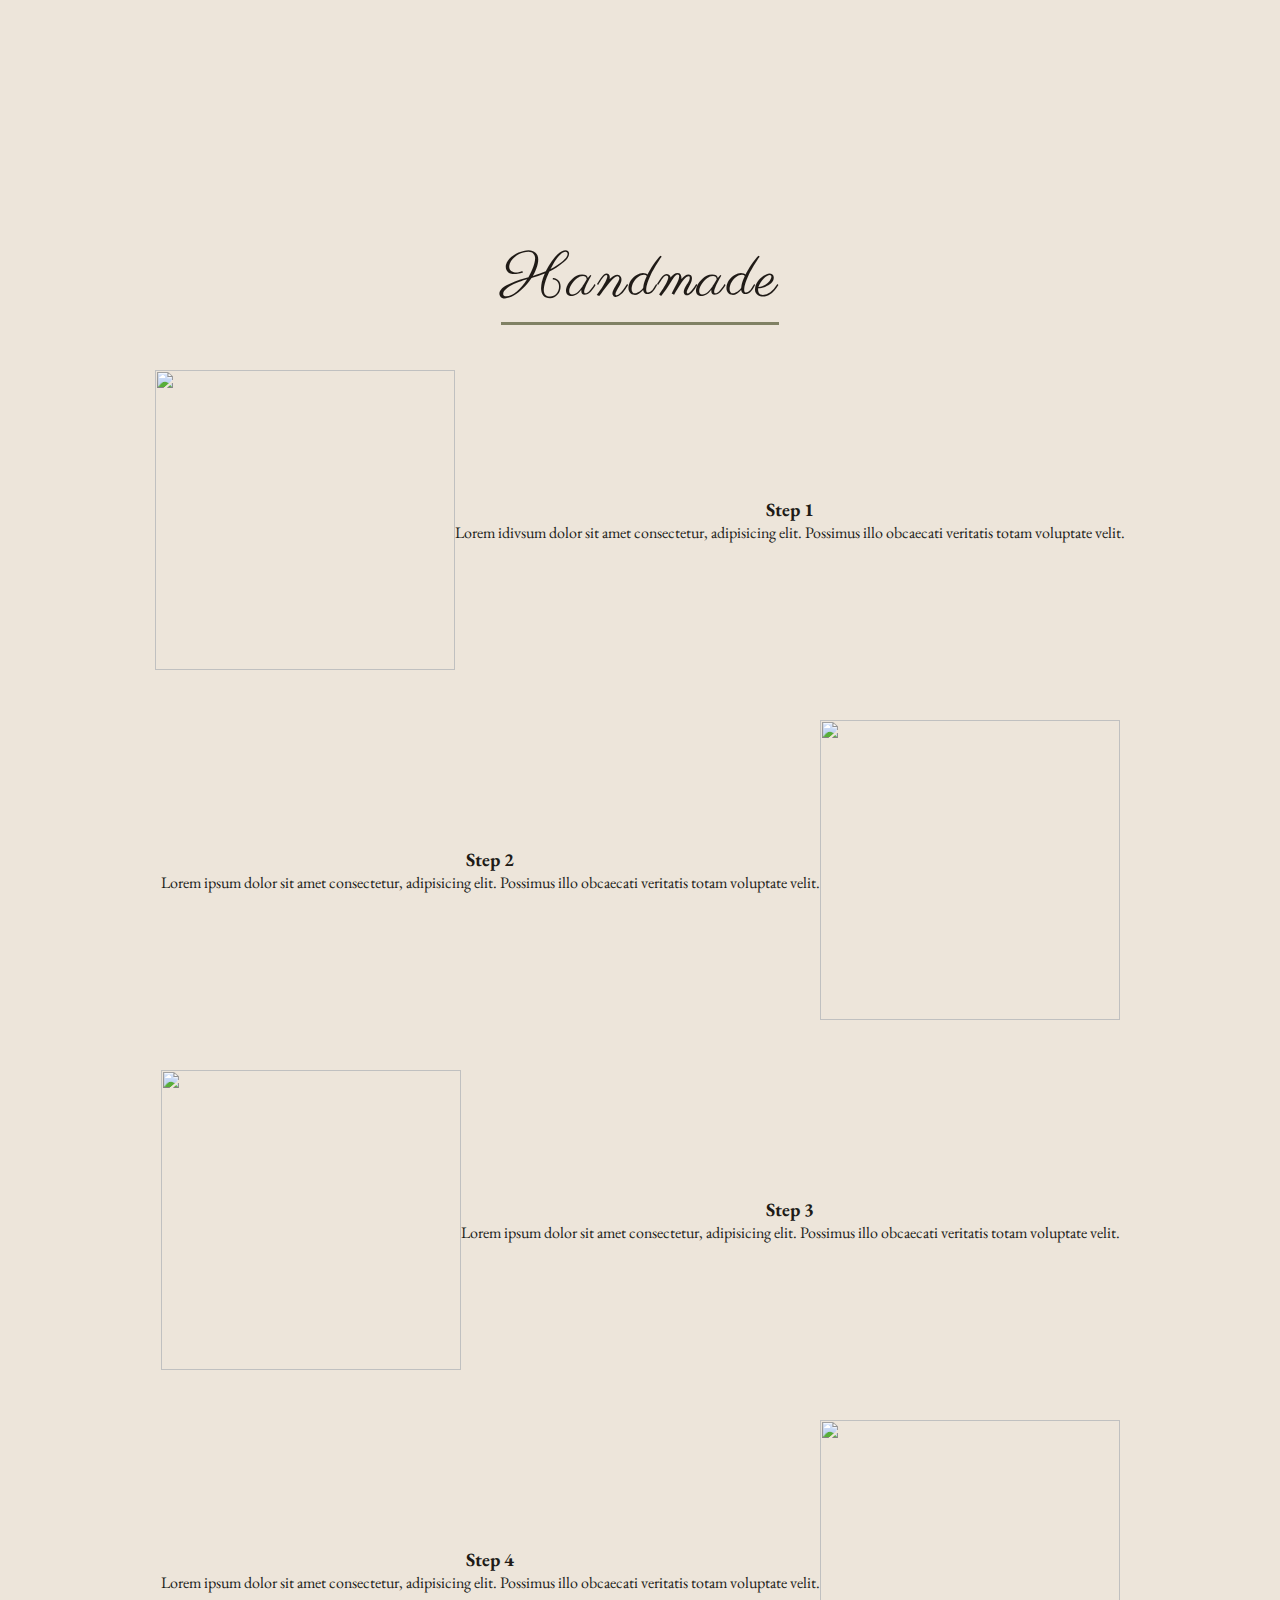
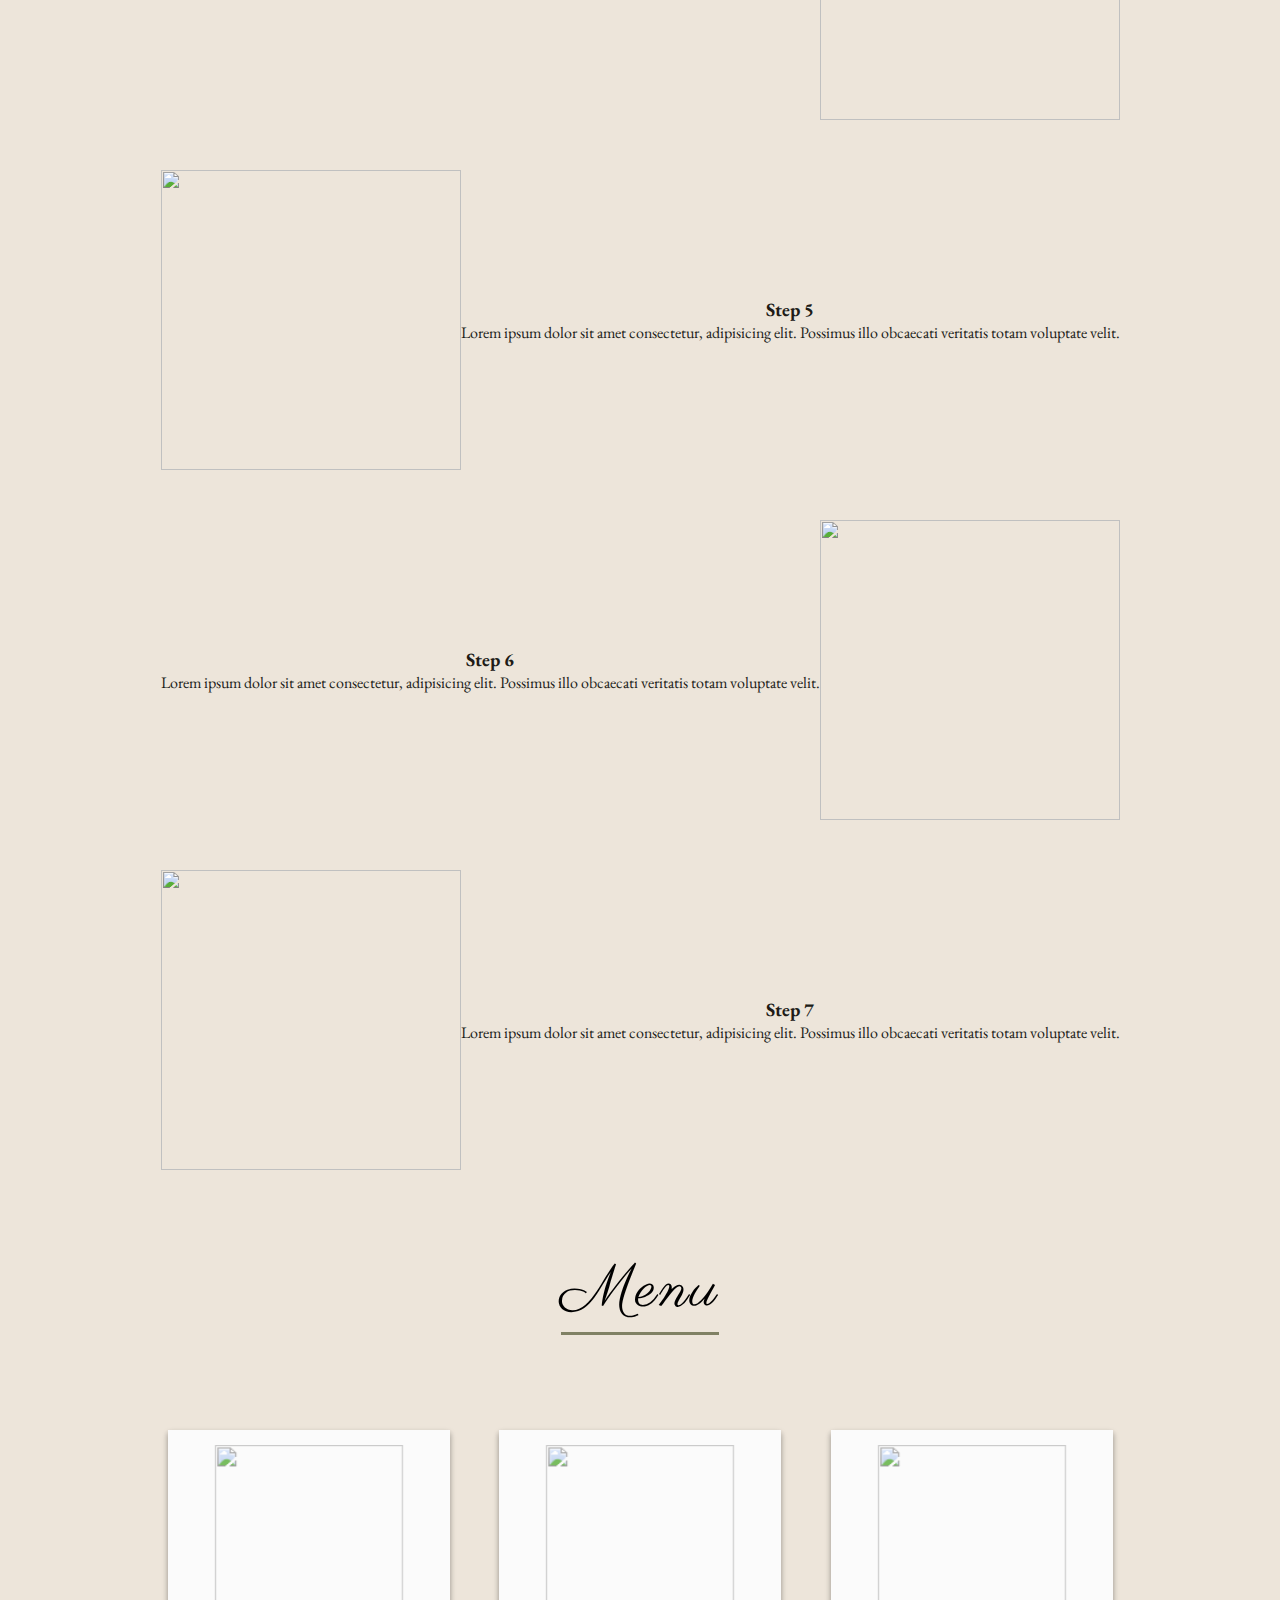
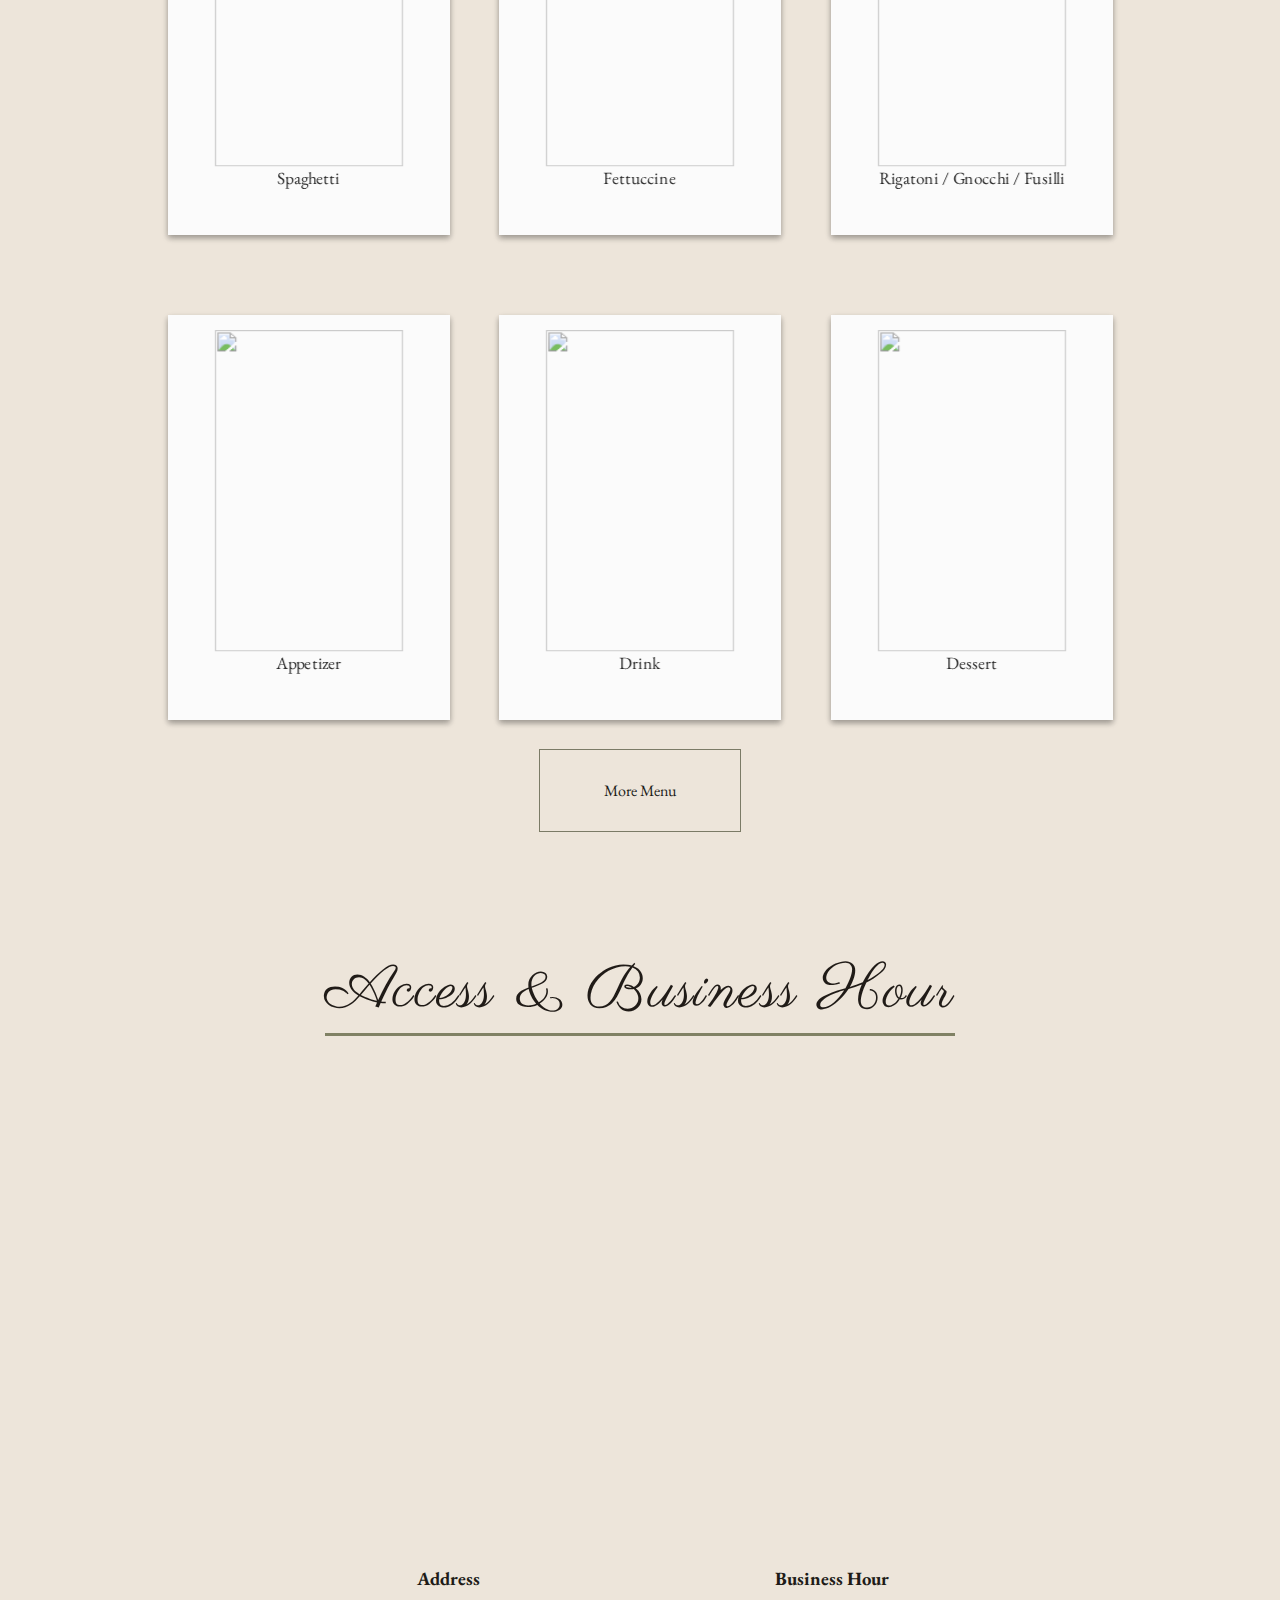
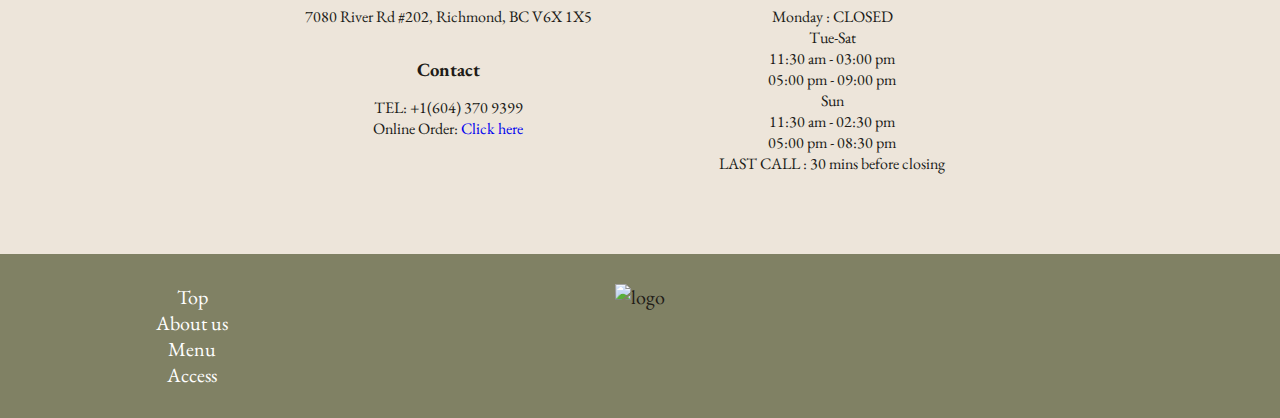
==== commit 7ff51633: "modified handmade step part" ====
--- a/index.html
+++ b/index.html
@@ -109,52 +109,59 @@
           <h2 class="section_title">Handmade</h2>
           <div class="process">
             <img src="./img/item1.jpg" alt="" />
-            <p>
-              Lorem ipsum dolor sit amet consectetur, adipisicing elit. Possimus
-              illo obcaecati veritatis totam voluptate velit.
-            </p>
+            <div>
+              <h3 class="step">Step 1</h3>
+              Lorem idivsum dolor sit amet consectetur, adipisicing elit.
+              Possimus illo obcaecati veritatis totam voluptate velit.
+            </div>
           </div>
           <div class="process reverse">
             <img src="./img/item1.jpg" alt="" />
-            <p>
-              Lorem ipsum dolor sit amet consectetur, adipisicing elit. Possimus
-              illo obcaecati veritatis totam voluptate velit.
-            </p>
+            <div>
+              <h3 class="step">Step 2</h3>
+              Lorem ipsum dolor sit amet consectetur, adipisicing elit. Possimus
+              illo obcaecati veritatis totam voluptate velit.
+            </div>
           </div>
           <div class="process">
             <img src="./img/item1.jpg" alt="" />
-            <p>
-              Lorem ipsum dolor sit amet consectetur, adipisicing elit. Possimus
-              illo obcaecati veritatis totam voluptate velit.
-            </p>
+            <div>
+              <h3 class="step">Step 3</h3>
+              Lorem ipsum dolor sit amet consectetur, adipisicing elit. Possimus
+              illo obcaecati veritatis totam voluptate velit.
+            </div>
           </div>
           <div class="process reverse">
             <img src="./img/item1.jpg" alt="" />
-            <p>
-              Lorem ipsum dolor sit amet consectetur, adipisicing elit. Possimus
-              illo obcaecati veritatis totam voluptate velit.
-            </p>
+            <div>
+              <h3 class="step">Step 4</h3>
+              Lorem ipsum dolor sit amet consectetur, adipisicing elit. Possimus
+              illo obcaecati veritatis totam voluptate velit.
+            </div>
           </div>
           <div class="process">
             <img src="./img/item1.jpg" alt="" />
-            <p>
-              Lorem ipsum dolor sit amet consectetur, adipisicing elit. Possimus
-              illo obcaecati veritatis totam voluptate velit.
-            </p>
+            <div>
+              <h3 class="step">Step 5</h3>
+              Lorem ipsum dolor sit amet consectetur, adipisicing elit. Possimus
+              illo obcaecati veritatis totam voluptate velit.
+            </div>
           </div>
           <div class="process reverse">
             <img src="./img/item1.jpg" alt="" />
-            <p>
-              Lorem ipsum dolor sit amet consectetur, adipisicing elit. Possimus
-              illo obcaecati veritatis totam voluptate velit.
-            </p>
+            <div>
+              <h3 class="step">Step 6</h3>
+              Lorem ipsum dolor sit amet consectetur, adipisicing elit. Possimus
+              illo obcaecati veritatis totam voluptate velit.
+            </div>
           </div>
           <div class="process">
             <img src="./img/item1.jpg" alt="" />
-            <p>
-              Lorem ipsum dolor sit amet consectetur, adipisicing elit. Possimus
-              illo obcaecati veritatis totam voluptate velit.
-            </p>
+            <div>
+              <h3 class="step">Step 7</h3>
+              Lorem ipsum dolor sit amet consectetur, adipisicing elit. Possimus
+              illo obcaecati veritatis totam voluptate velit.
+            </div>
           </div>
         </section>
 
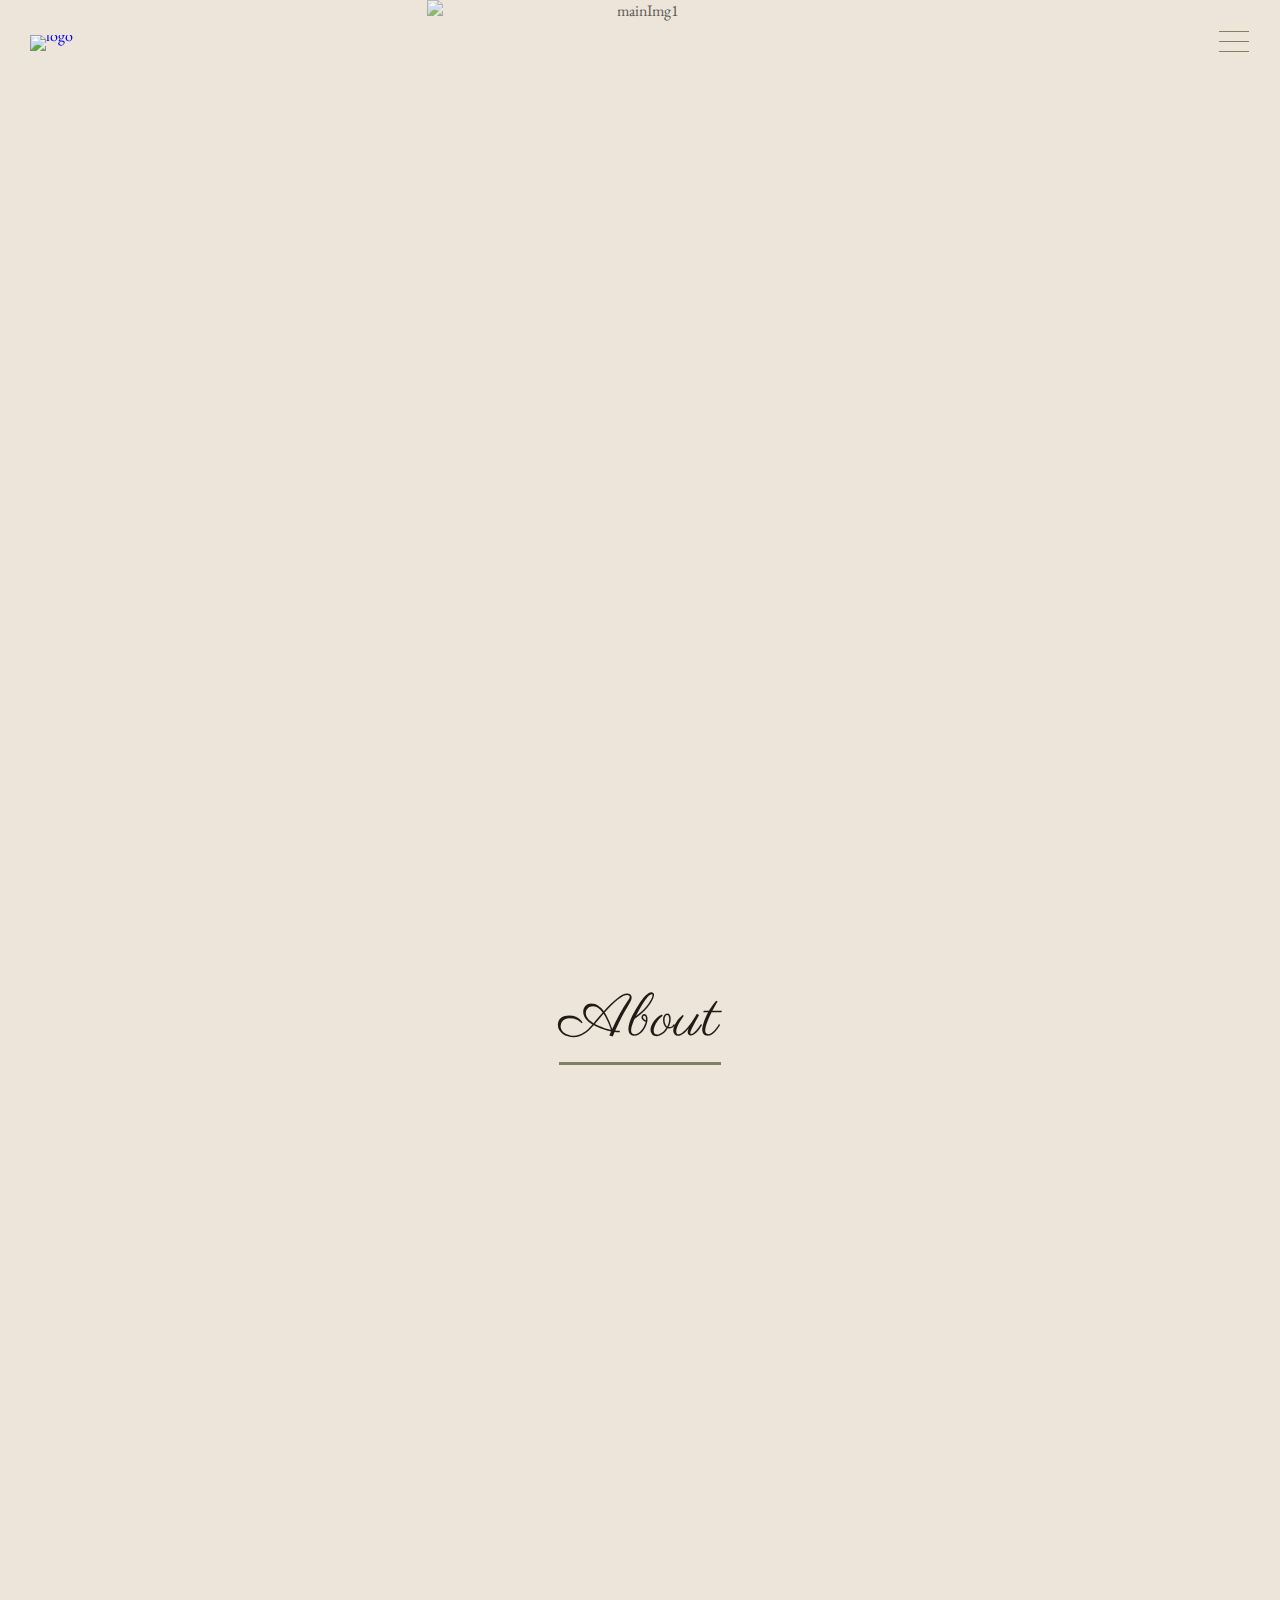
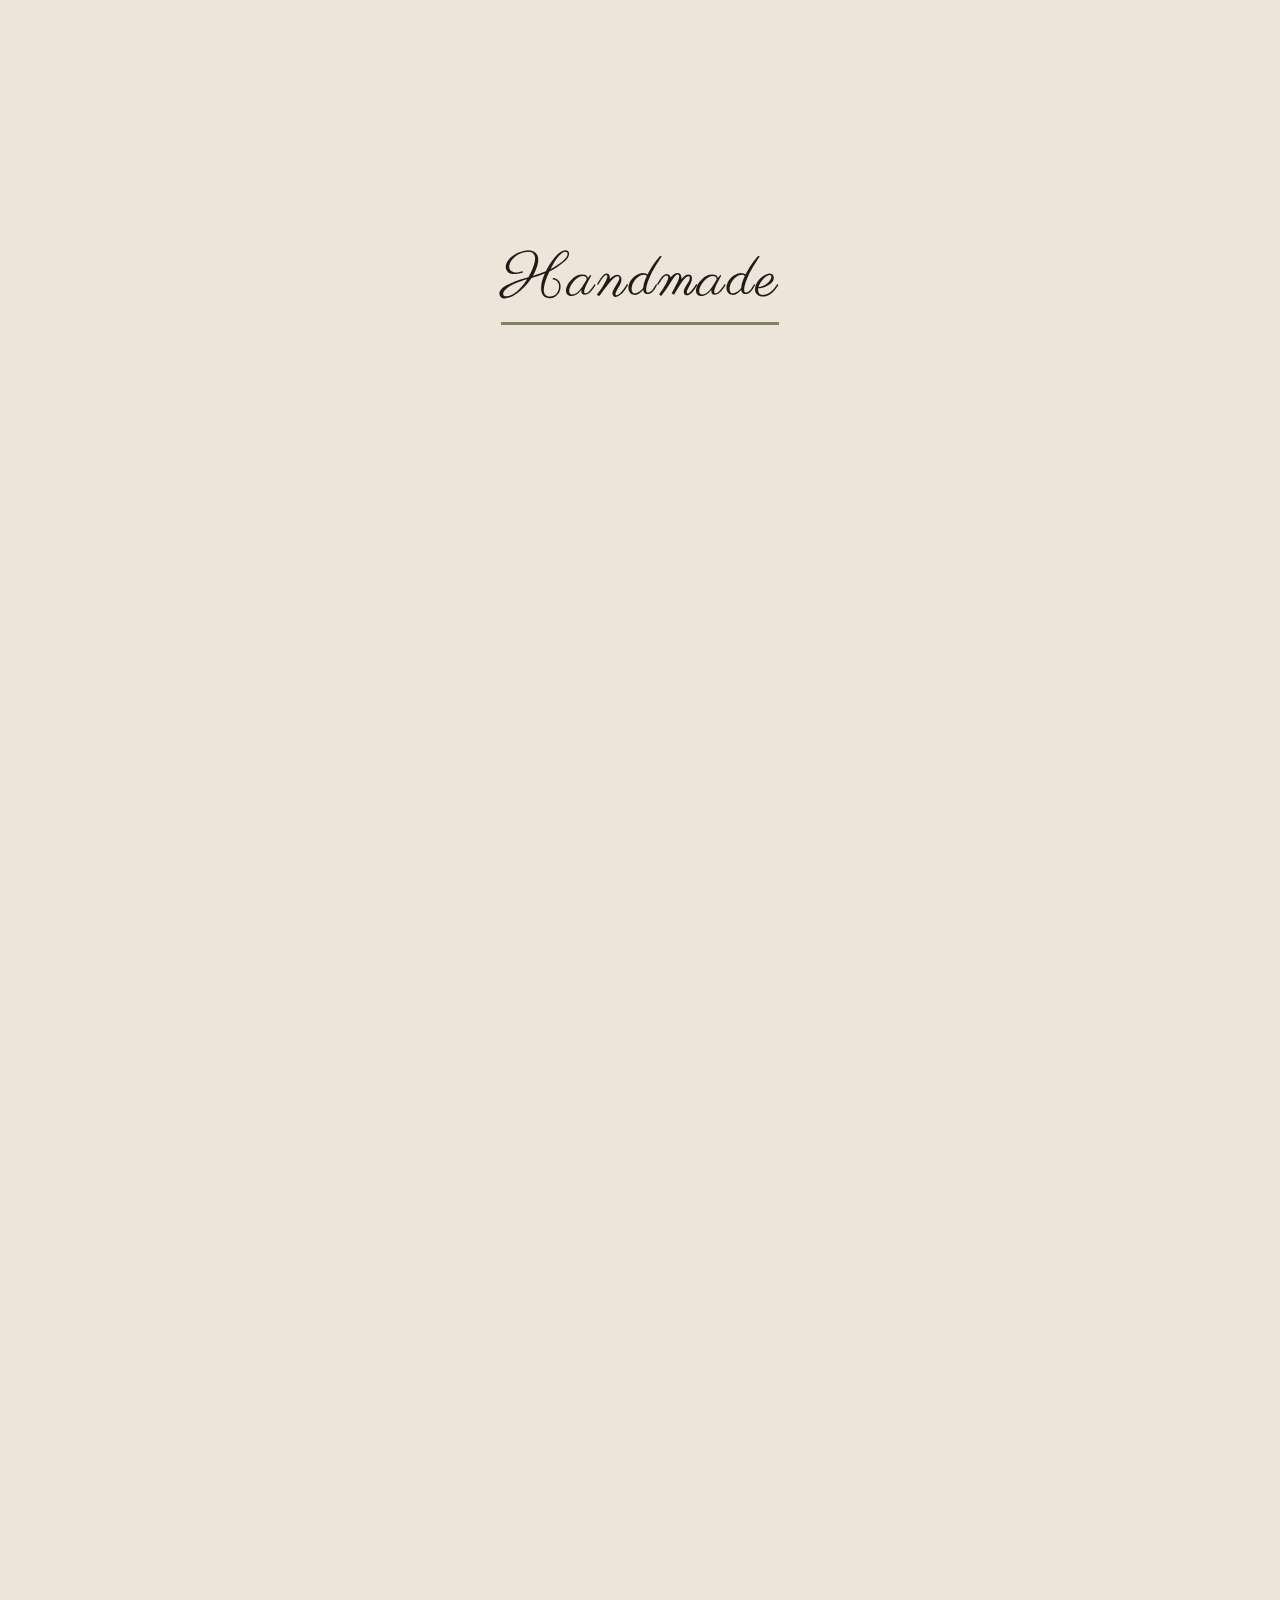
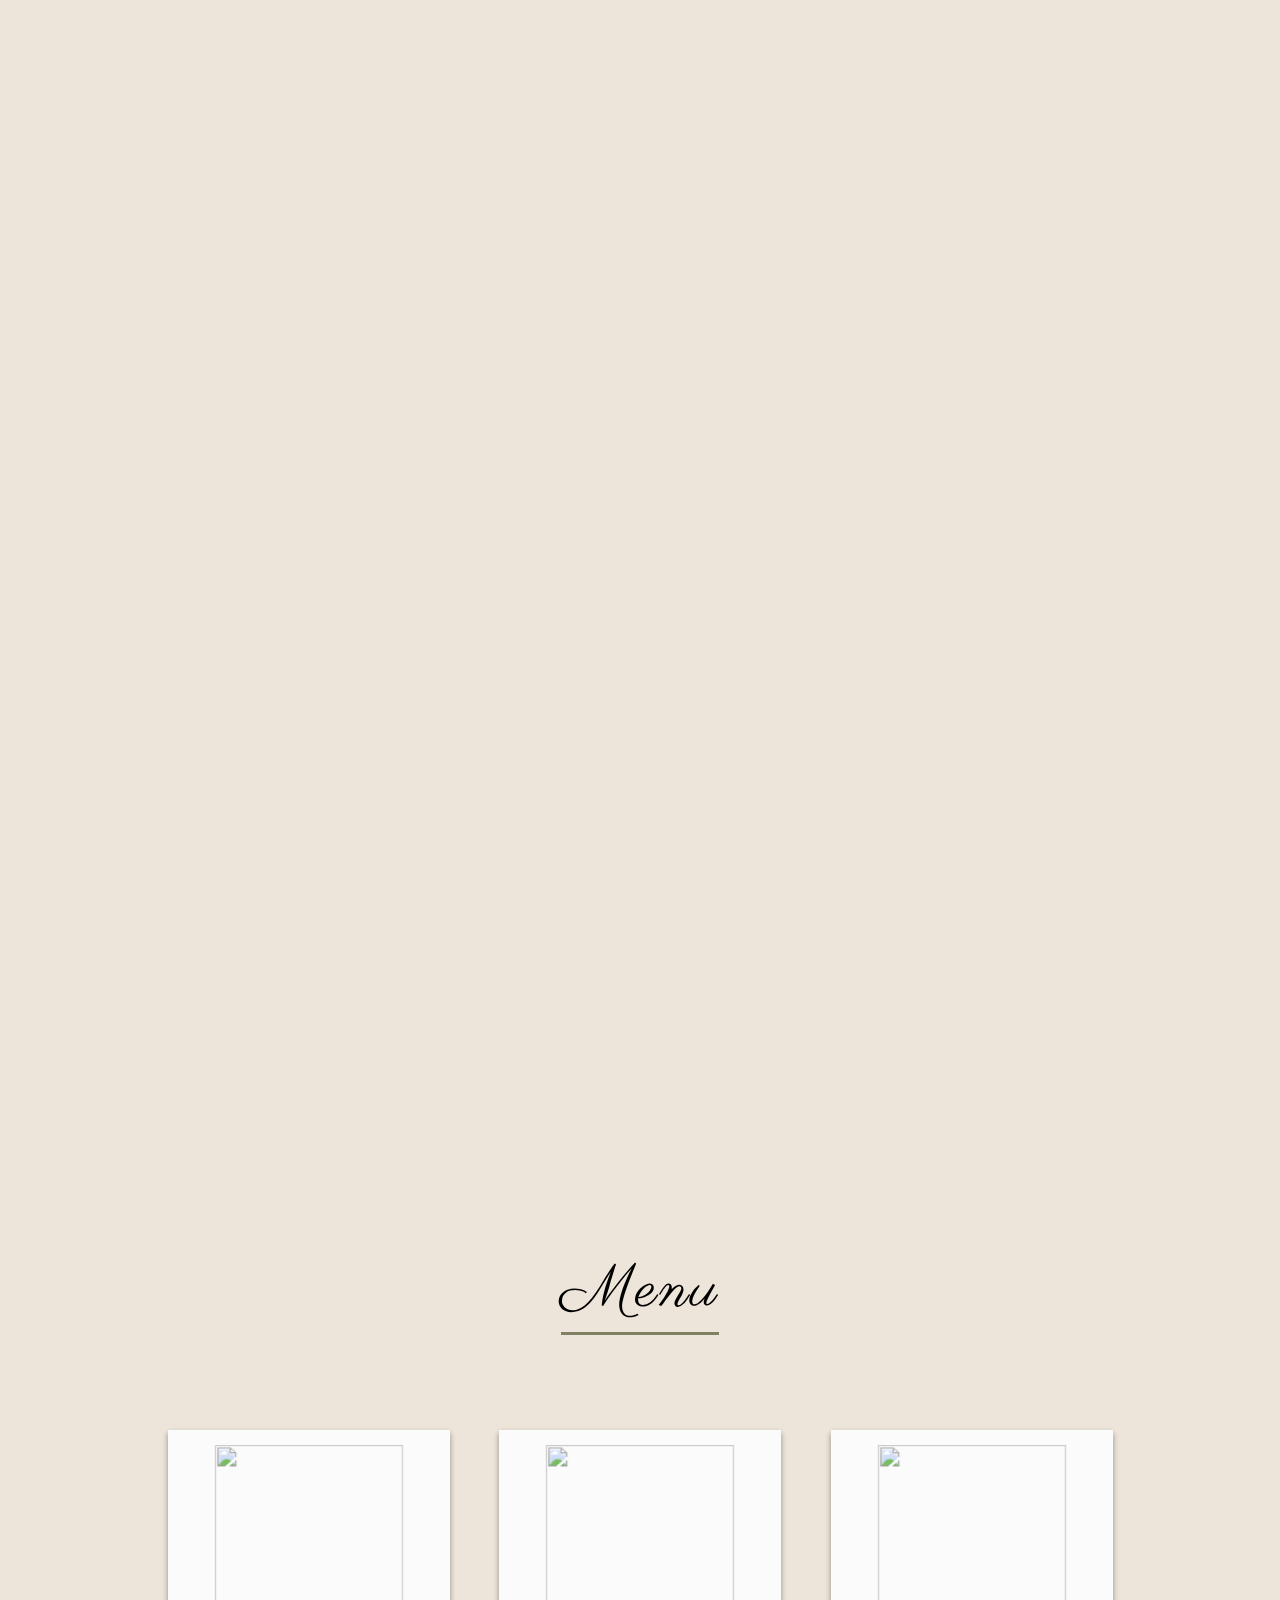
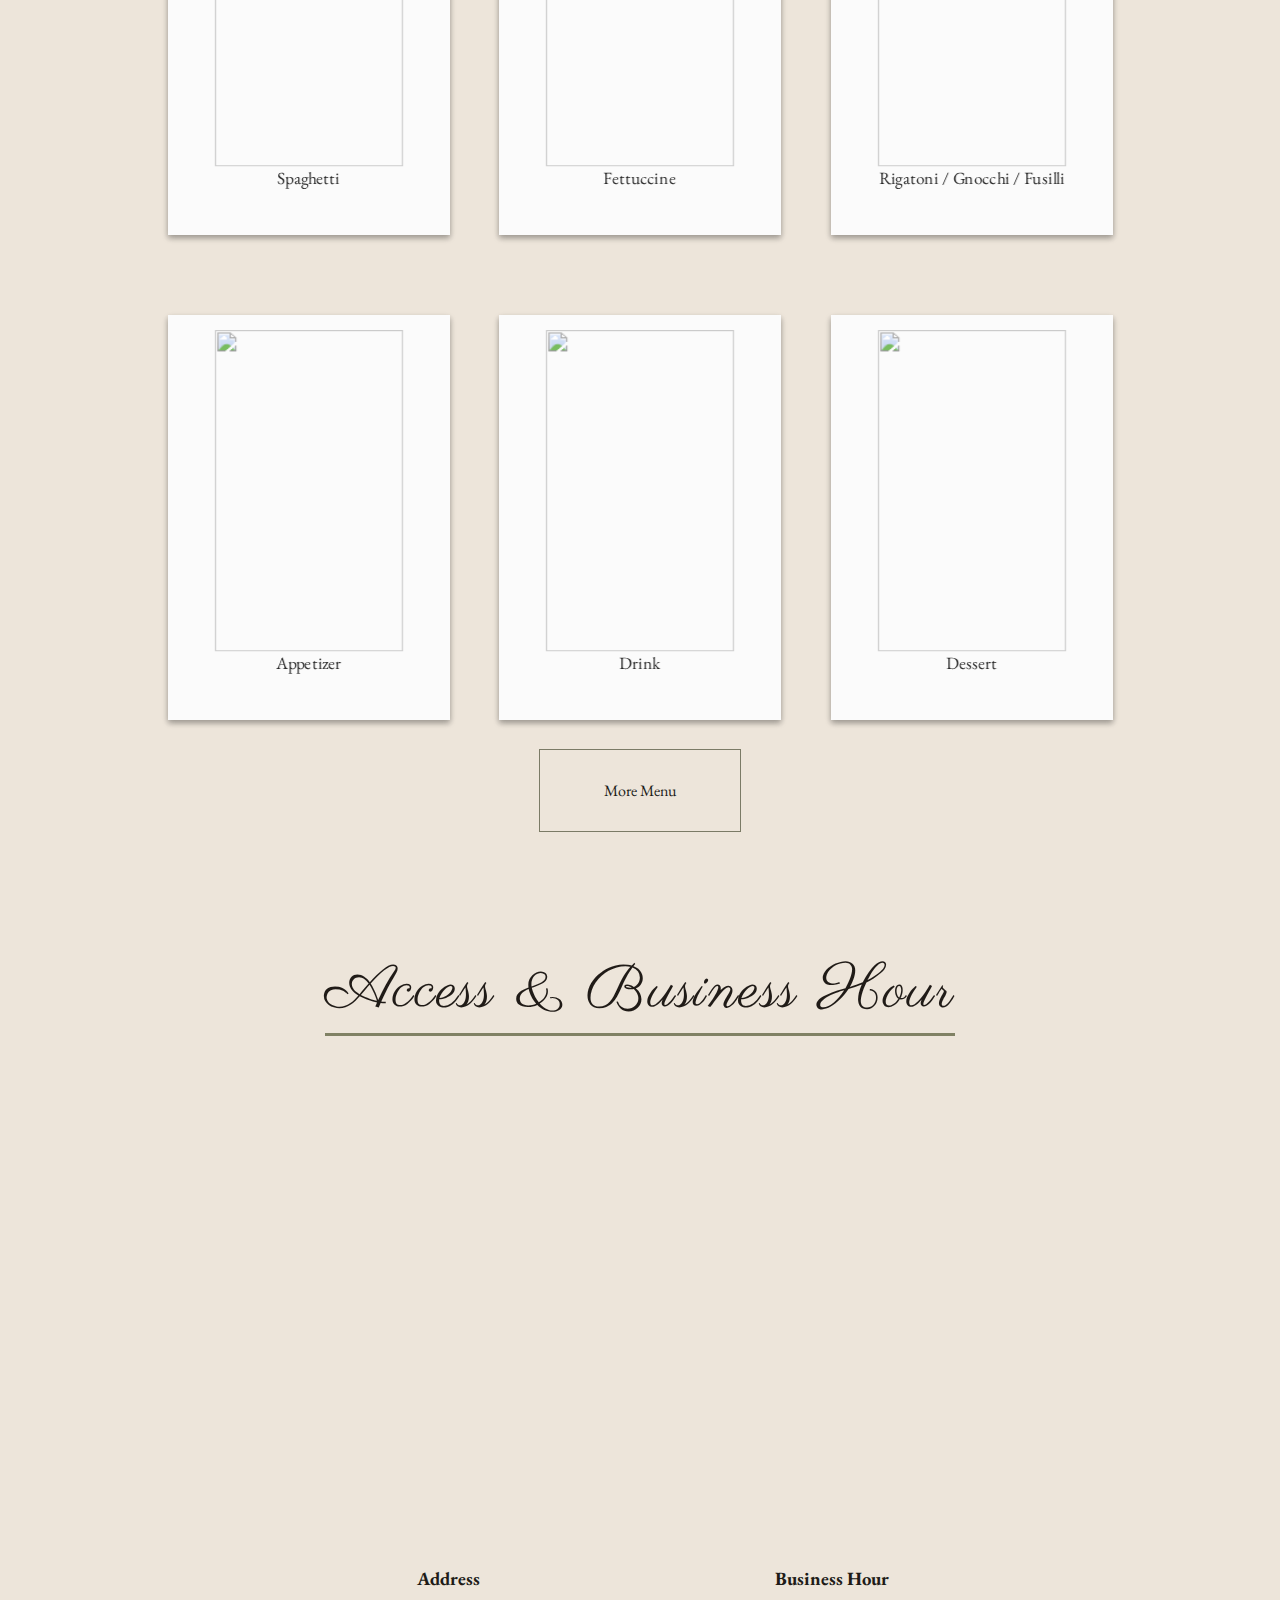
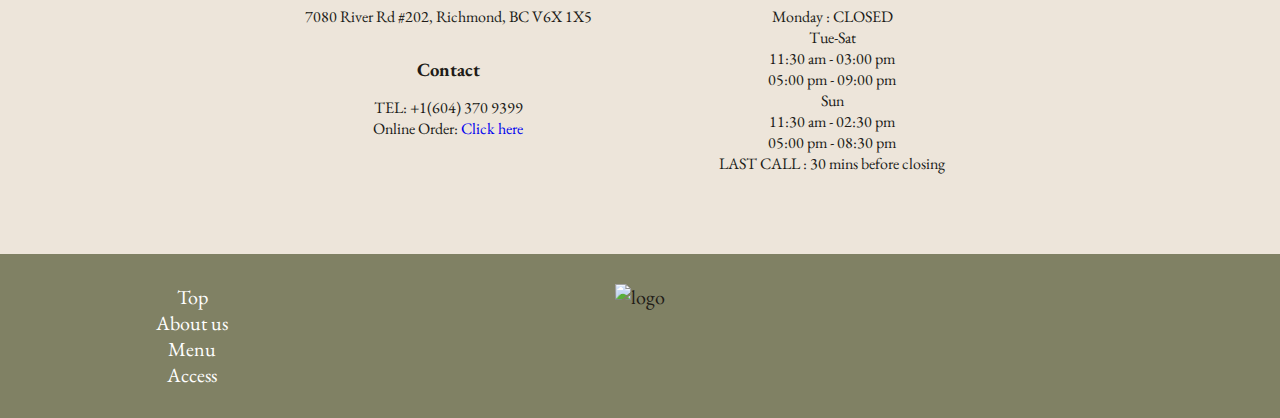
==== commit a6ea2833: "changed main visual imgs" ====
--- a/index.html
+++ b/index.html
@@ -70,7 +70,7 @@
             class="main_pic"
             id="left"
           />
-          <img
+          <!-- <img
             src="./img/SAKURASTORY.PNG"
             alt="mainImg2"
             class="main_pic"
@@ -81,7 +81,7 @@
             alt="mainImg3"
             class="main_pic"
             id="right"
-          />
+          /> -->
           <!-- <img src="./img/wasta_wall.jpg" alt="mainImg1" id="main_pic" /> -->
         </div>
 
@@ -107,57 +107,57 @@
 
         <section id="handmade">
           <h2 class="section_title">Handmade</h2>
-          <div class="process">
-            <img src="./img/item1.jpg" alt="" />
-            <div>
+          <div class="process left fadein">
+            <img src="./img/item1.jpg" alt="" class="step" />
+            <div class="step_desc">
               <h3 class="step">Step 1</h3>
               Lorem idivsum dolor sit amet consectetur, adipisicing elit.
               Possimus illo obcaecati veritatis totam voluptate velit.
             </div>
           </div>
-          <div class="process reverse">
-            <img src="./img/item1.jpg" alt="" />
-            <div>
+          <div class="process reverse right fadein">
+            <img src="./img/item1.jpg" alt="" class="step" />
+            <div class="step_desc">
               <h3 class="step">Step 2</h3>
               Lorem ipsum dolor sit amet consectetur, adipisicing elit. Possimus
               illo obcaecati veritatis totam voluptate velit.
             </div>
           </div>
-          <div class="process">
-            <img src="./img/item1.jpg" alt="" />
-            <div>
+          <div class="process left fadein">
+            <img src="./img/item1.jpg" alt="" class="step" />
+            <div class="step_desc">
               <h3 class="step">Step 3</h3>
               Lorem ipsum dolor sit amet consectetur, adipisicing elit. Possimus
               illo obcaecati veritatis totam voluptate velit.
             </div>
           </div>
-          <div class="process reverse">
-            <img src="./img/item1.jpg" alt="" />
-            <div>
+          <div class="process reverse right fadein">
+            <img src="./img/item1.jpg" alt="" class="step" />
+            <div class="step_desc">
               <h3 class="step">Step 4</h3>
               Lorem ipsum dolor sit amet consectetur, adipisicing elit. Possimus
               illo obcaecati veritatis totam voluptate velit.
             </div>
           </div>
-          <div class="process">
-            <img src="./img/item1.jpg" alt="" />
-            <div>
+          <div class="process left fadein">
+            <img src="./img/item1.jpg" alt="" class="step" />
+            <div class="step_desc">
               <h3 class="step">Step 5</h3>
               Lorem ipsum dolor sit amet consectetur, adipisicing elit. Possimus
               illo obcaecati veritatis totam voluptate velit.
             </div>
           </div>
-          <div class="process reverse">
-            <img src="./img/item1.jpg" alt="" />
-            <div>
+          <div class="process reverse right fadein">
+            <img src="./img/item1.jpg" alt="" class="step" />
+            <div class="step_desc">
               <h3 class="step">Step 6</h3>
               Lorem ipsum dolor sit amet consectetur, adipisicing elit. Possimus
               illo obcaecati veritatis totam voluptate velit.
             </div>
           </div>
-          <div class="process">
-            <img src="./img/item1.jpg" alt="" />
-            <div>
+          <div class="process left fadein">
+            <img src="./img/item1.jpg" alt="" class="step" />
+            <div class="step_desc">
               <h3 class="step">Step 7</h3>
               Lorem ipsum dolor sit amet consectetur, adipisicing elit. Possimus
               illo obcaecati veritatis totam voluptate velit.
--- a/style.css
+++ b/style.css
@@ -180,7 +180,8 @@
 } */
 
 main > section {
-  /* border: 1px solid red; */
+  /* border: 1px solid orange; */
+  width: 100%;
   margin: 80px 0;
 }
 
@@ -233,16 +234,22 @@
   HANDMADE
 *************************************/
 
-.process {
+.process.fadein {
   display: flex;
   justify-content: center;
   align-items: center;
   margin-bottom: 50px;
-}
-
-.process.reverse {
+  opacity: 0;
+  transform: translate(-10%, 0);
+  transition: 2s;
+}
+
+.process.reverse.fadein {
   display: flex;
   flex-direction: row-reverse;
+  opacity: 0;
+  transform: translate(10%, 0);
+  transition: 2s;
 }
 
 .process > img {
@@ -250,9 +257,21 @@
   height: 300px;
 }
 
-.process > p {
-  width: 400px;
+.process > div {
+  width: 300px;
+  height: 300px;
   display: inline;
+}
+
+.process.show,
+.process.reverse.show {
+  transform: translate(0, 0);
+  opacity: 0.9;
+}
+
+.process > div > h3 {
+  font-size: 2.25rem;
+  margin: 30px 0px;
 }
 
 /************************************ 
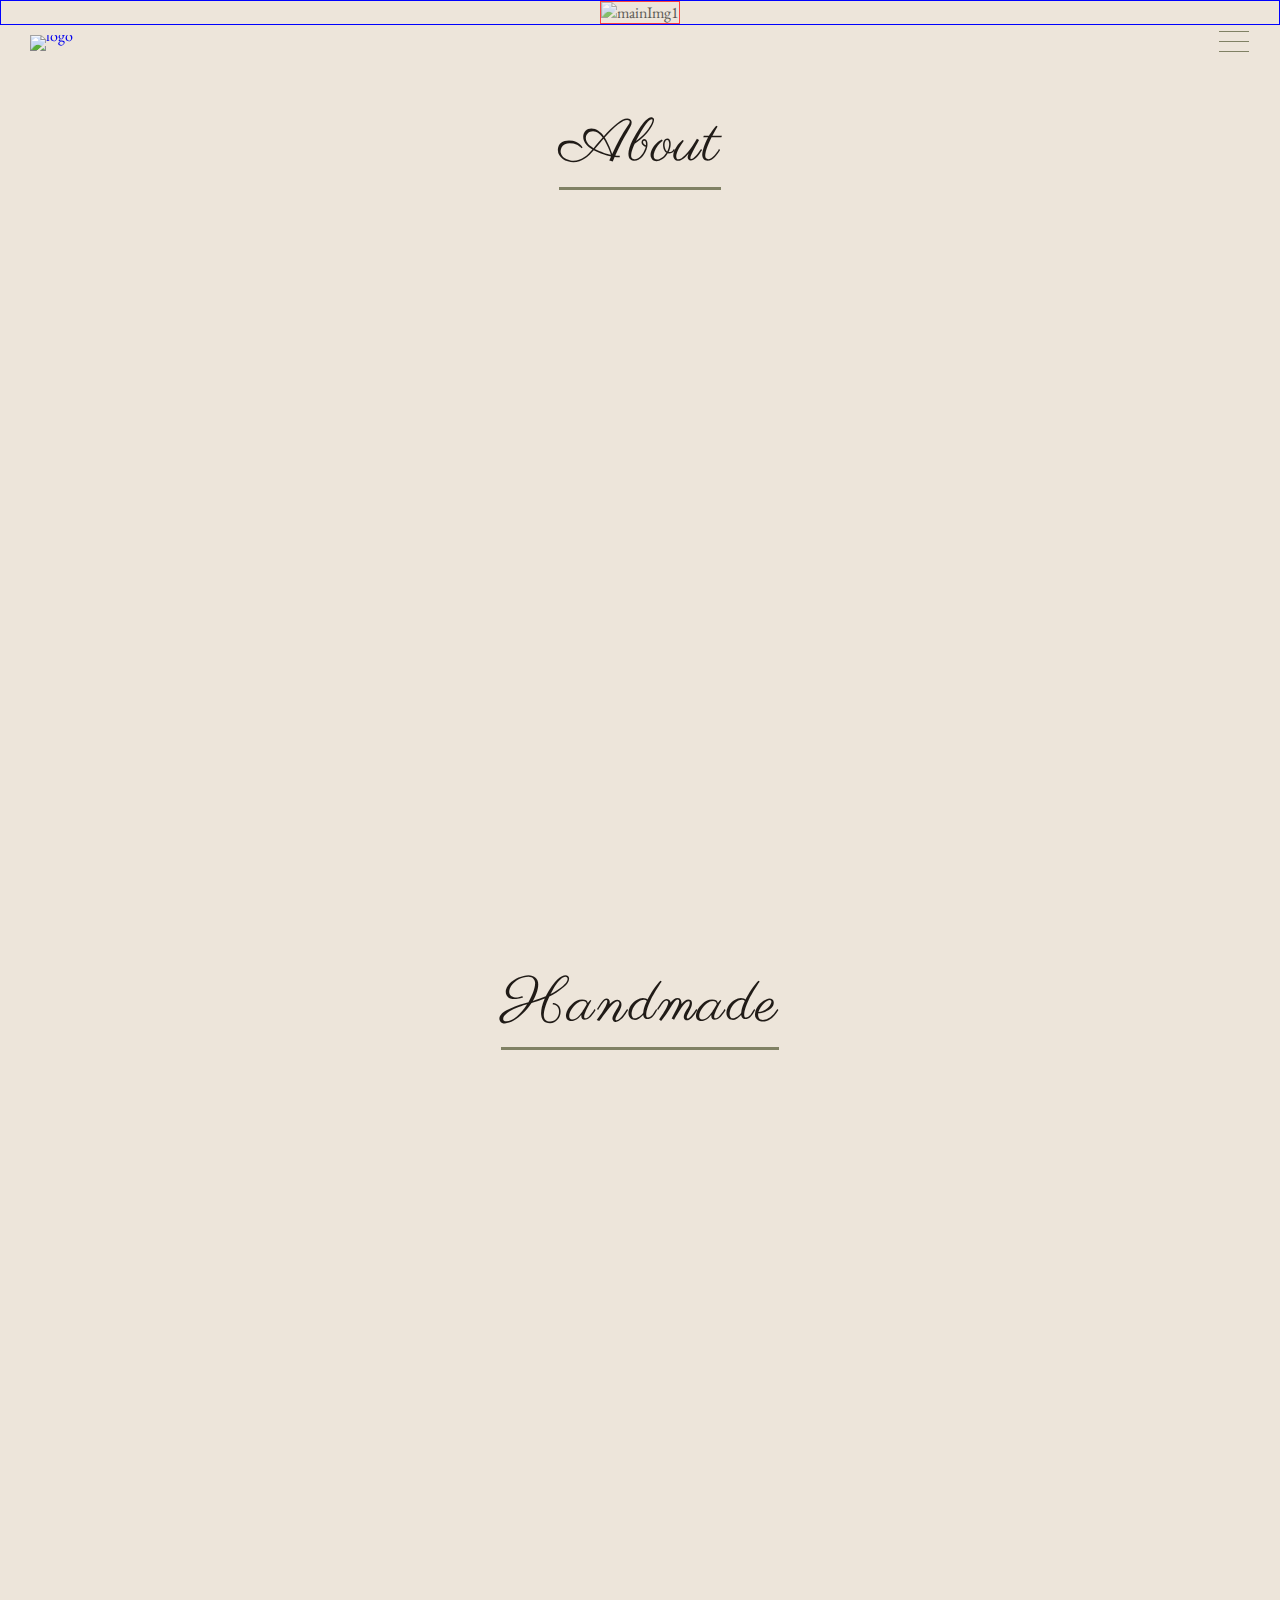
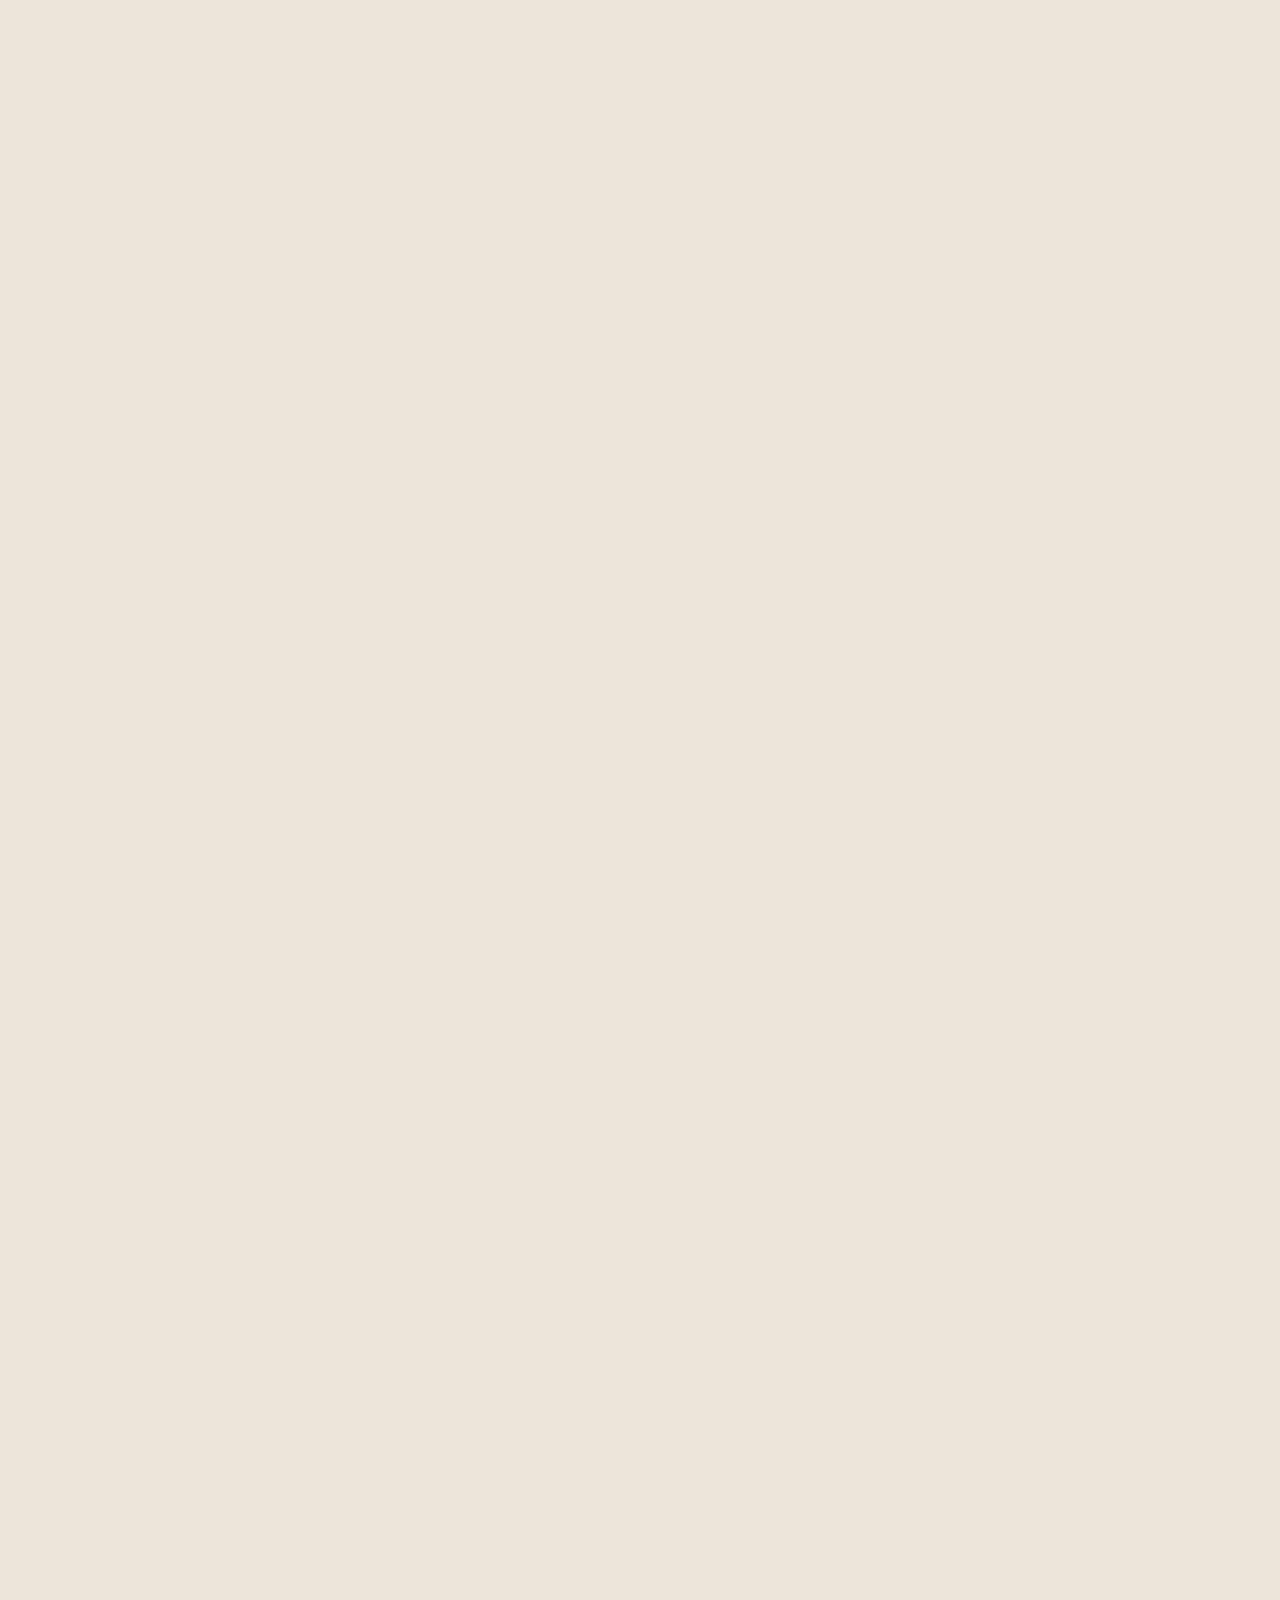
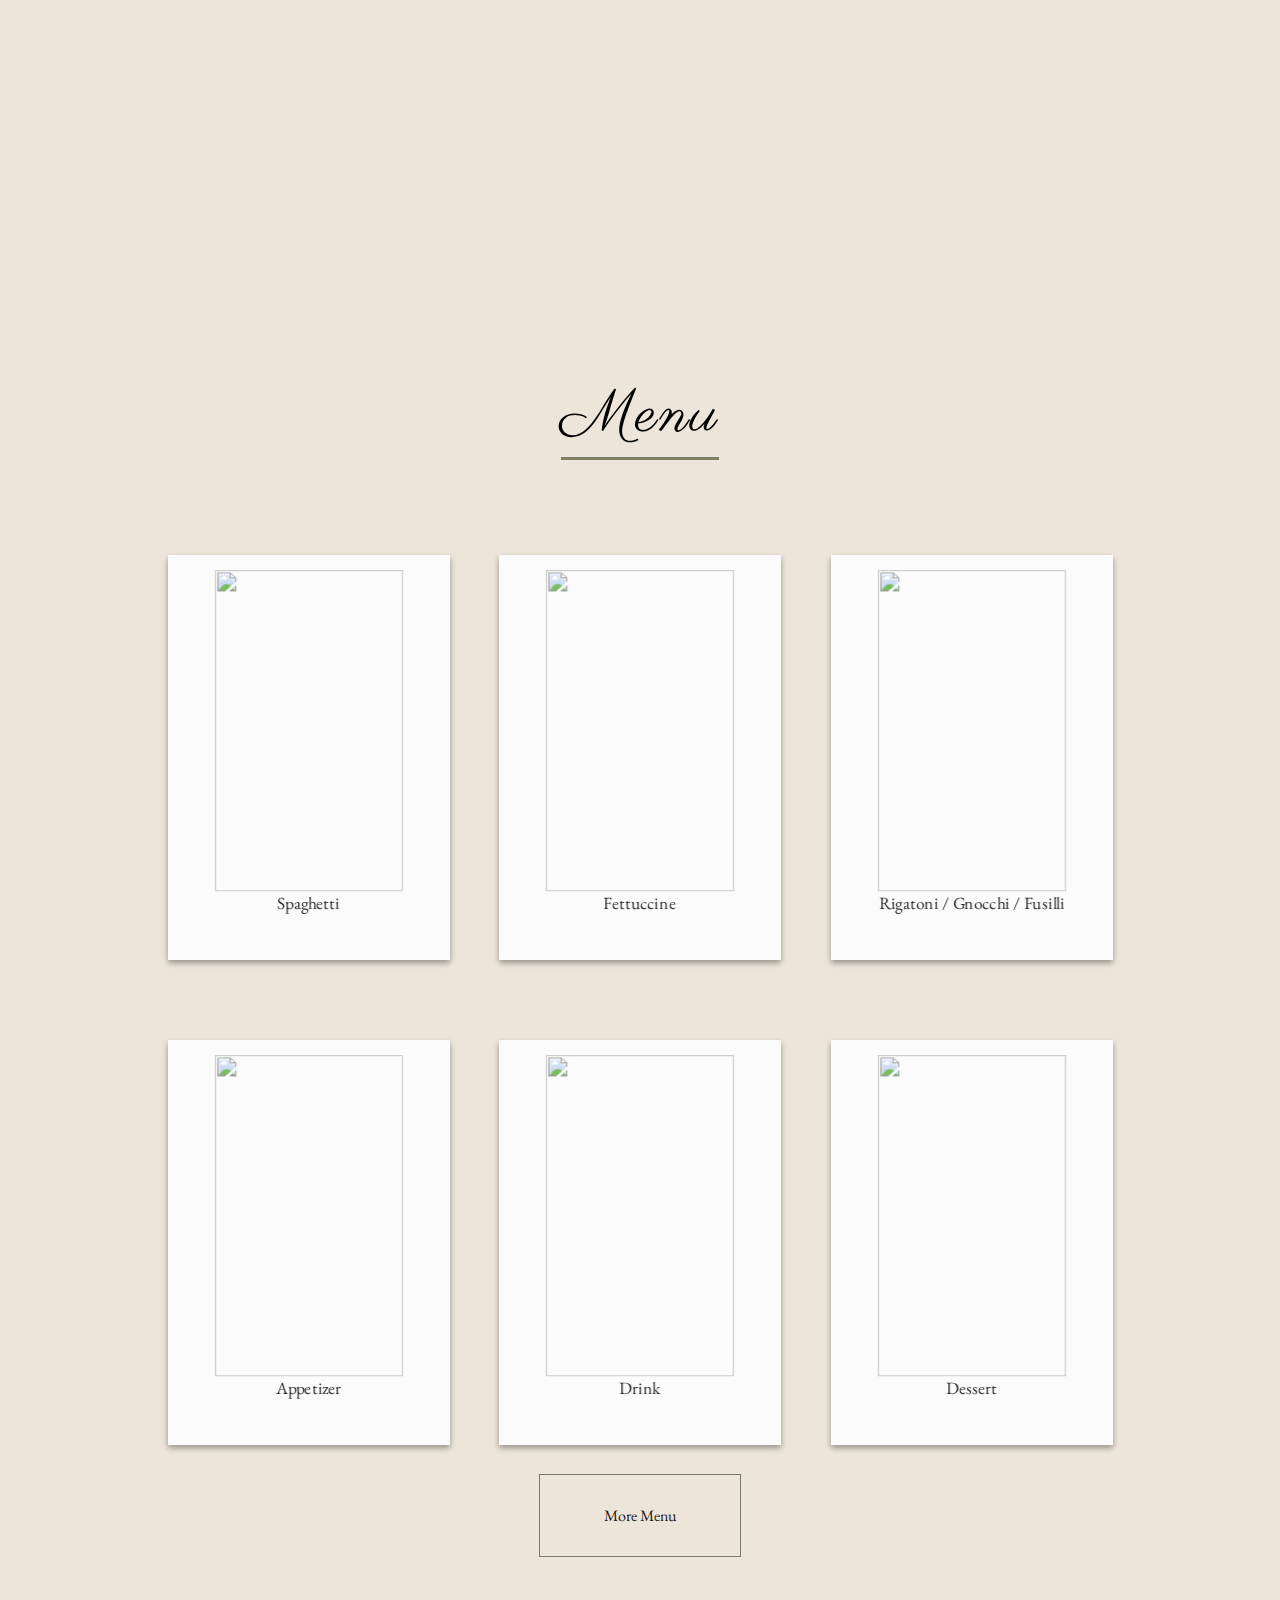
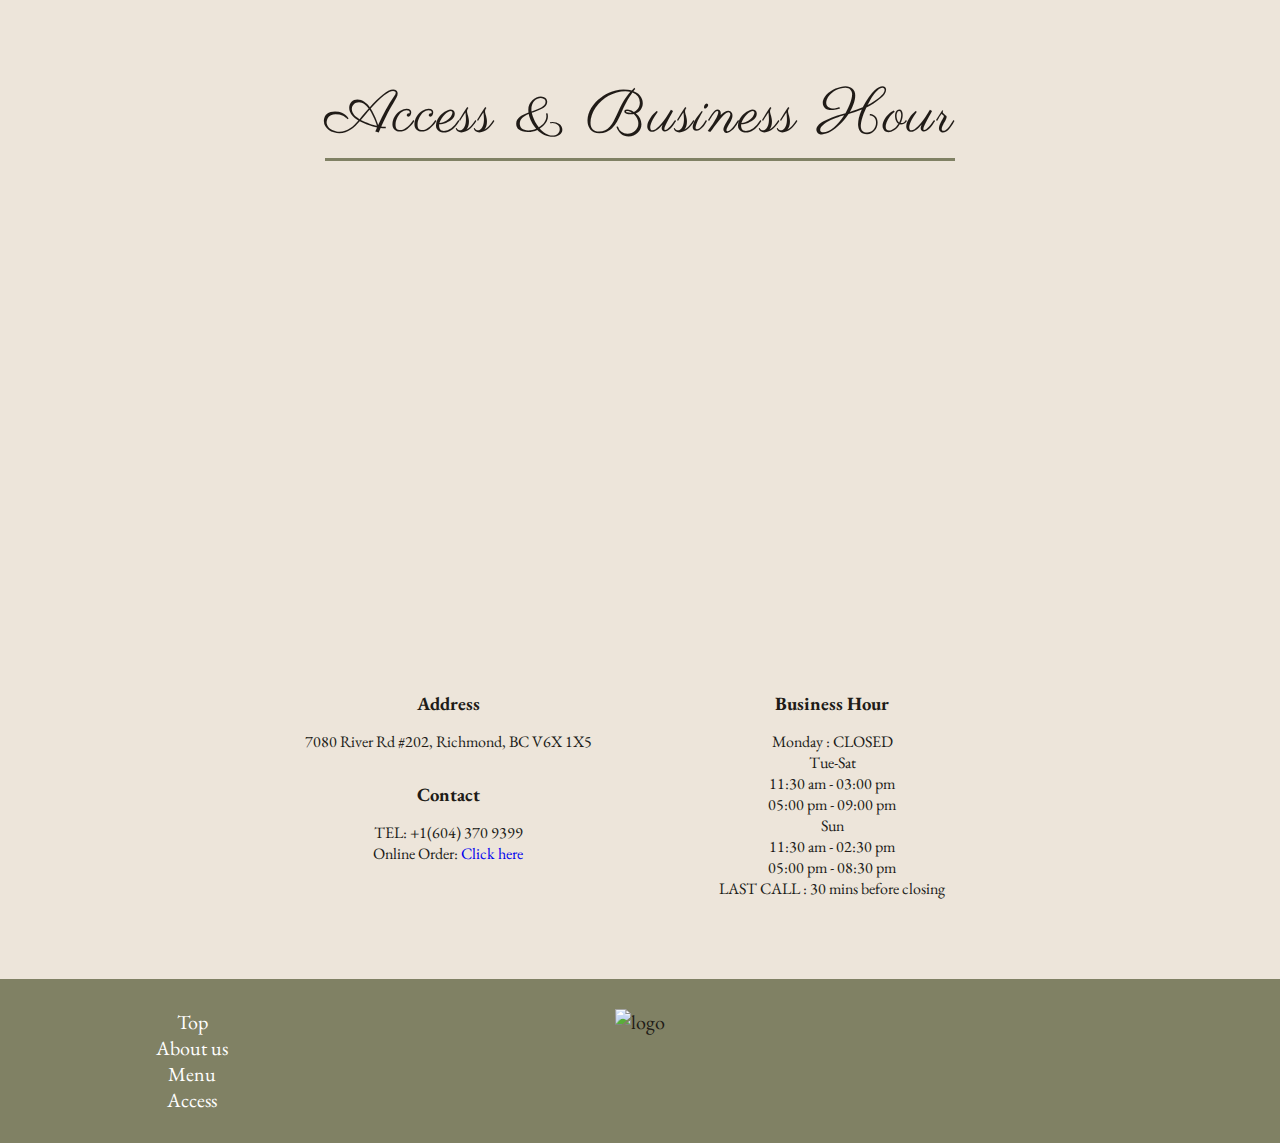
==== commit 7f5cef9d: "fixed link to menu.html" ====
--- a/index.html
+++ b/index.html
@@ -35,7 +35,7 @@
             <a href="#">Top</a>
           </li>
           <li>
-            <a href="#">Menu</a>
+            <a href="./menu.html">Menu</a>
           </li>
           <li>
             <a href="#">Access</a>
@@ -70,19 +70,6 @@
             class="main_pic"
             id="left"
           />
-          <!-- <img
-            src="./img/SAKURASTORY.PNG"
-            alt="mainImg2"
-            class="main_pic"
-            id="centre"
-          />
-          <img
-            src="./img/GNOCCHI.PNG"
-            alt="mainImg3"
-            class="main_pic"
-            id="right"
-          /> -->
-          <!-- <img src="./img/wasta_wall.jpg" alt="mainImg1" id="main_pic" /> -->
         </div>
 
         <section id="about">
@@ -165,10 +152,6 @@
           </div>
         </section>
 
-        <!-- <section id="pasta">
-          <h2 class="section_title">Type of Pasta</h2>
-        </section> -->
-
         <section id="menu">
           <h2 class="section_title">Menu</h2>
           <div class="card-container">
@@ -281,7 +264,9 @@
                     Lorem ipsum dolor sit amet consectetur adipisicing elit.
                     Quis inventore consequatur repudiandae nulla eligendi culpa?
                   </span>
-                  <a href="#" class="menu-btn light">Check the menu</a>
+                  <a href="./menu.html" class="menu-btn light"
+                    >Check the menu</a
+                  >
                 </div>
               </div>
             </div>
@@ -345,7 +330,7 @@
           <ul class="footer_menu">
             <li><a href="#">Top</a></li>
             <li><a href="#">About us</a></li>
-            <li><a href="#">Menu</a></li>
+            <li><a href="./menu.html">Menu</a></li>
             <li><a href="#">Access</a></li>
           </ul>
           <ul class="logo">
--- a/style.css
+++ b/style.css
@@ -158,16 +158,23 @@
 *************************************/
 
 .main_visual {
-  display: flex;
-  justify-content: center;
+  border: 1px blue solid;
+  width: 100%;
+  /* height: 100vh; */
+  /* display: flex;
+  justify-content: center; */
   overflow-x: hidden;
+  object-fit: cover;
 }
 
 .main_visual img {
-  width: calc(100% / 3);
+  /* width: calc(100% / 3); */
+  border: 1px red solid;
+  width: 100%;
   height: 100vh;
   flex-shrink: 0;
   object-fit: cover;
+  background-size: contain;
   opacity: 0.7;
 }
 
